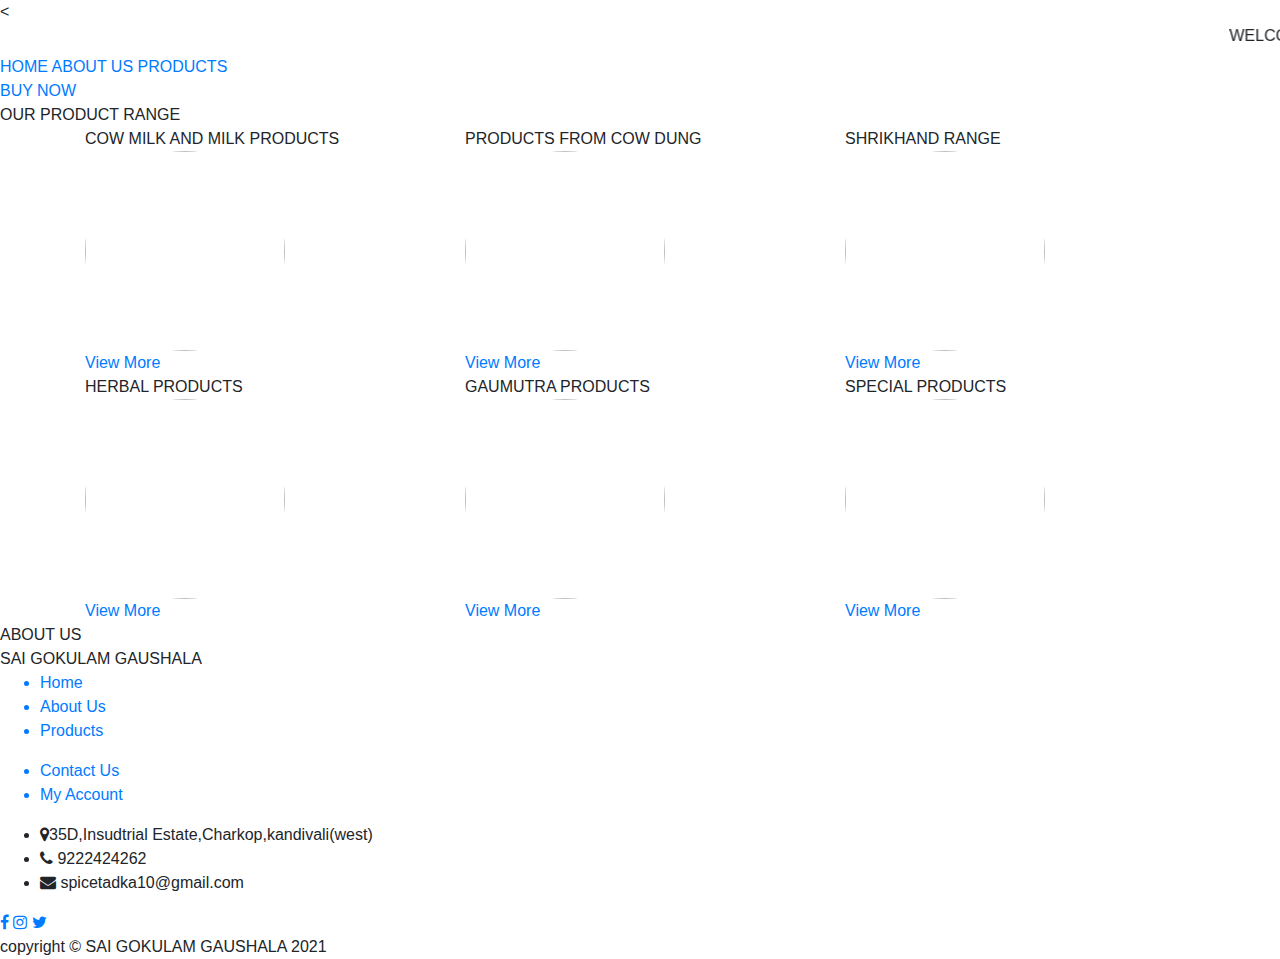
==== index.html @ 08b7aaff "Add files via upload" ====
<!DOCTYPE html>
<html>
<head>
	<link  href="css/home.css"   rel="stylesheet" >

	
	<meta name="viewport" content="width=device-width, initial-scale=1, shrink-to-fit=no">
   
<<link rel="stylesheet" href="https://stackpath.bootstrapcdn.com/bootstrap/4.2.1/css/bootstrap.min.css" >
  <link rel="stylesheet" href="https://maxcdn.bootstrapcdn.com/font-awesome/4.5.0/css/font-awesome.min.css">

 
 <script src="https://code.jquery.com/jquery-3.3.1.slim.min.js" integrity="sha384-q8i/X+965DzO0rT7abK41JStQIAqVgRVzpbzo5smXKp4YfRvH+8abtTE1Pi6jizo" crossorigin="anonymous"></script>
<script src="https://cdnjs.cloudflare.com/ajax/libs/popper.js/1.14.6/umd/popper.min.js" integrity="sha384-wHAiFfRlMFy6i5SRaxvfOCifBUQy1xHdJ/yoi7FRNXMRBu5WHdZYu1hA6ZOblgut" crossorigin="anonymous"></script>
<script src="https://stackpath.bootstrapcdn.com/bootstrap/4.2.1/js/bootstrap.min.js" integrity="sha384-B0UglyR+jN6CkvvICOB2joaf5I4l3gm9GU6Hc1og6Ls7i6U/mkkaduKaBhlAXv9k" crossorigin="anonymous"></script>
</head>
<div class="maindiv">
<div class="secdiv" >
<header>
	<div>

 <marquee>WELCOME To SAI GOKULAM GAUSHALA  </marquee>
</div>
</header>
<body >
<div class="menud">
<div class="menu">
  <a href="index.html">HOME</a>
  <a href="aboutus.html">ABOUT US</a>
  <a href="products.html">PRODUCTS</a> </li>
  <div class="menu-log">
    <a href="#login">BUY NOW</a>
  </div>
  </div>
</div>
</div>

<div class="space">
	</div>
	<div class="space">
	</div>

<div class="products">
<div class="maintext">
		OUR PRODUCT RANGE
	</div>
	
	    <div class="container">
	    	<div class="spaceii"></div>
	    	 
		<div class="row">
			<div class =" col-sm-4 ">
				<div class="caption">
					COW MILK AND MILK PRODUCTS
				</div>
				<img  src="https://media.istockphoto.com/photos/glass-of-milk-and-bottle-of-milk-on-the-wood-table-picture-id854296630?k=6&m=854296630&s=612x612&w=0&h=LpxTg2mKTBe161lalTcbDjpskTbtpmLWare1Rs7NFFo=" class="rounded-circle img-responsive" width="200px" height="200px" >
				<div class="before"><a class="feature" href="powderedspice.html" >View More</a>
				</div>
			</div>
			<div class=" col-sm-4 ">
				<div class="caption">
			        PRODUCTS FROM COW DUNG
                    </div>
            <img   src="https://media.istockphoto.com/photos/dried-cow-dung-cakes-picture-id485507069?k=6&m=485507069&s=612x612&w=0&h=cSIdmU3CD96XEz7mlFXD8AZo5avD8Jb1k8eL5h0oDrI="  class="rounded-circle img-responsive"  width="200px"               height="200px">
            <div class="before"><a class="feature " href="wholespice.html" role="button">View More</a></div>
				
                </div>
                
					<div class=" col-sm-4 ">
						<div class="caption" >
					SHRIKHAND RANGE
					
				</div>
						
            <img src="https://media.istockphoto.com/photos/shrikhand-picture-id852784384?s=612x612"  class="rounded-circle img-responsive"  width="200px" height="200px" >
				<div class="before"><a class="feature " href="exotic.html" role="button">View More</a></div>
			</div>
		</div>

		<div class="spaceii"></div>
			<div class="row">
				
			<div class =" col-sm-4 ">
				<div class="caption">
					HERBAL PRODUCTS
				</div>
				<img src="https://scontent.fbdq2-1.fna.fbcdn.net/v/t1.6435-9/60116170_2288846237828085_5424535903777325056_n.jpg?_nc_cat=102&ccb=1-3&_nc_sid=973b4a&_nc_ohc=SIVFLJ-X7DUAX9W7nup&_nc_ht=scontent.fbdq2-1.fna&oh=b285aaf27903d20373ca88c3e95c9b59&oe=60E7FE58"  class="rounded-circle img-responsive"  width="200px" height="200px"  >
				<div class="before"><a class="feature" href="curry.html" role="button">View More</a></div>
				</div>
			<div class="col-sm-4 ">
				<div class="caption">
			        GAUMUTRA PRODUCTS
                    </div>
            <img  src ="https://scontent.fbdq2-1.fna.fbcdn.net/v/t1.6435-0/c0.56.206.206a/p206x206/100722875_3082400178472683_2677926797844152320_n.jpg?_nc_cat=109&ccb=1-3&_nc_sid=8bfeb9&_nc_ohc=PUBEB70xR3gAX9p9oqs&_nc_ht=scontent.fbdq2-1.fna&tp=27&oh=3c6bdb7f2fd58a5e4e279b5ba7dc4214&oe=60E7DE0E"  class="rounded-circle img-responsive" width="200px" height="200px" >
				<div class="before"><a class="feature " href="df.html" role="button">View More</a></div>
                </div>
		
	
             <div class="col-sm-4 ">
				<div class="caption">
			       SPECIAL PRODUCTS
                    </div>
            <img  src ="https://scontent.fbdq2-1.fna.fbcdn.net/v/t1.6435-0/c0.76.206.206a/p206x206/67664031_2429709333741774_4988720298032365568_n.jpg?_nc_cat=102&ccb=1-3&_nc_sid=8bfeb9&_nc_ohc=rQVD3QxPsXsAX9i1epG&_nc_ht=scontent.fbdq2-1.fna&tp=27&oh=27022442787071e3a833f00890e4d035&oe=60E67D8B"  class="rounded-circle img-responsive" width="200px" height="200px" >
				<div class="before"><a class="feature" href="mix.html" role="button">View More</a></div>
                </div>
		</div>


</div>
</div>
<div class="space">
	</div>


<div class="main2">
	<div class="maintext1">
		ABOUT US
	</div>

		<div class ="about">



		SAI GOKULAM GAUSHALA 	
		</div>
	
	</div>


	<div class="space">
	</div>
<footer>
<div class="inner-footer">
	<div class="footer-items">
	
	<ul>
		<a href="index.html">
            <li>Home</li>
          </a>
          <a href="aboutus.html">
            <li>About Us</li>
          </a>
          <a href="products.html">
           <li>Products</li>
          </a>
          
      </ul>
  </div>

<div class="footer-items">
	
  	<ul>
  		<a href="contact us">
  		<li>Contact Us</li>
  	</a>

  	   <a href ="my account">
  	   	<li>My Account</li>
  	   </a>
  	</ul>
</div>

<div class="footer-items">
	   <ul>
	  	  <li><i class="fa fa-map-marker" aria-hidden="true"></i>35D,Insudtrial Estate,Charkop,kandivali(west)</li>
	  	  <li><i class="fa fa-phone"  aria-hidden="true"></i>
	  	  9222424262</li>
	  	  <li><i class="fa fa-envelope" aria-hidden="true"></i>
	  	  spicetadka10@gmail.com</li>
	   </ul>
	   
	 <div class="social-media">
	       <a href="https://www.facebook.com/spice.tadka.921"><i class="fa fa-facebook" aria-hidden="true"></i></a>
	  	   <a href="https://www.instagram.com/__spicetadka__/"><i class="fa fa-instagram" aria-hidden="true"></i></a>
	  	   <a href=""><i class="fa fa-twitter" aria-hidden="true"></i></a>
	  	   <a href="https://www.linkedin.com/company/spice-tadka"><i class="fa fa-linkedin" aria hidden="true"></i></a>
	   </div>

</div>
  
</div>
   <div class ="bottom-footer">
   	copyright &copy; SAI GOKULAM GAUSHALA 2021
   </div>

  </body> 
</footer>

</html>
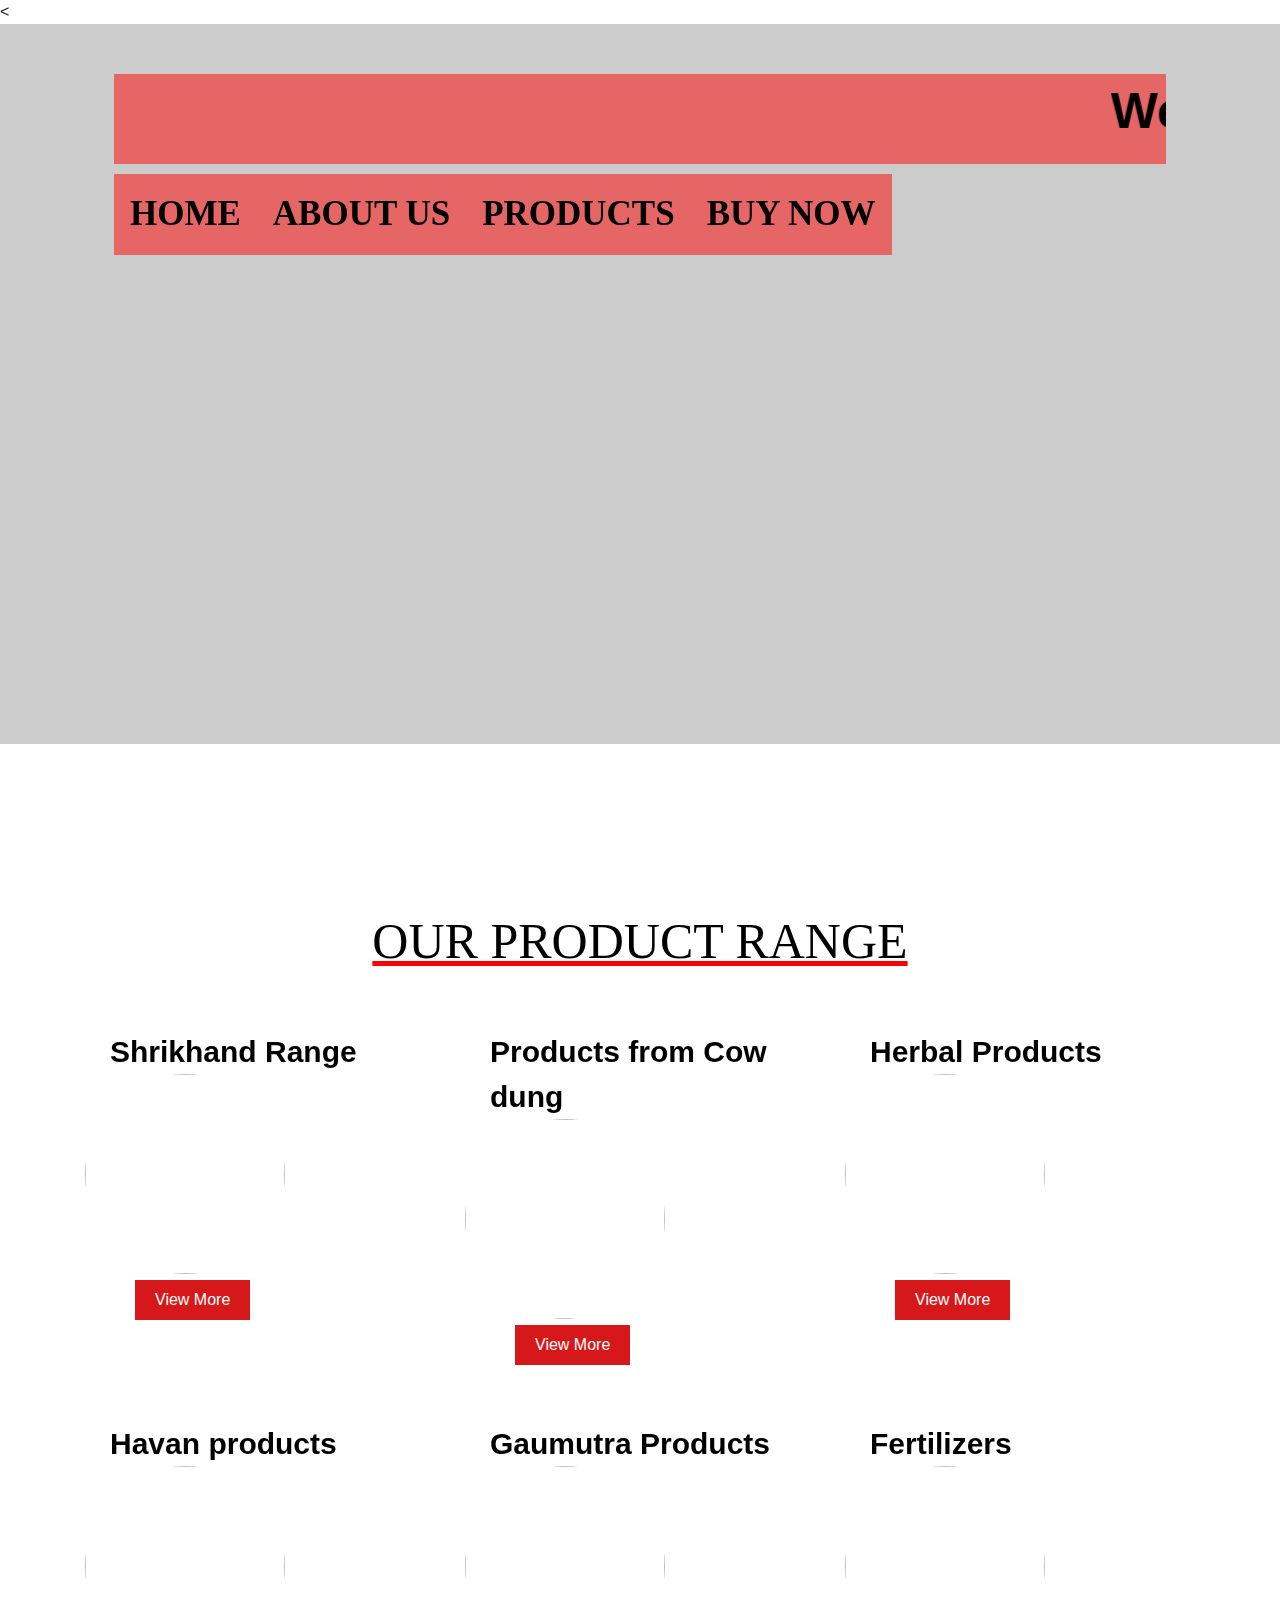
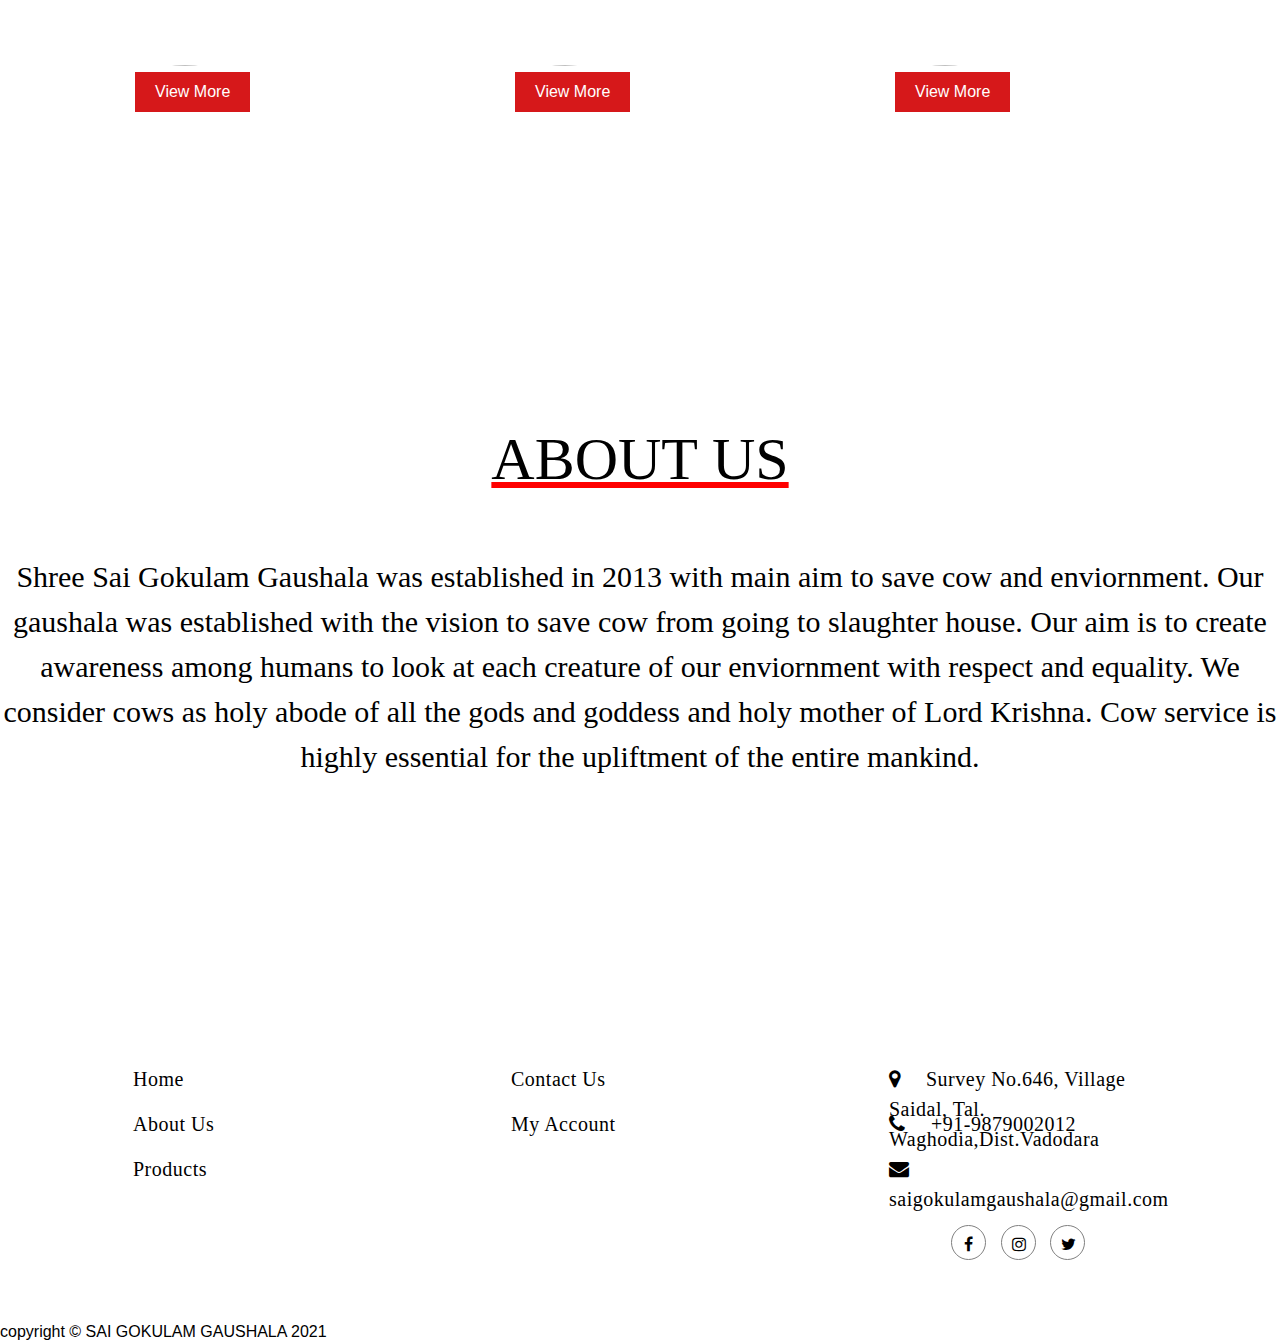
==== commit 1e464277: "Update index.html" ====
--- a/index.html
+++ b/index.html
@@ -4,8 +4,8 @@
 <head>
 	<link  href="css/home.css"   rel="stylesheet" >
 
-	
-	<meta name="viewport" content="width=device-width, initial-scale=1, shrink-to-fit=no">
+	<meta name="viewport" content="width=device-width,initial-scale=1"/>
+	
    
 <<link rel="stylesheet" href="https://stackpath.bootstrapcdn.com/bootstrap/4.2.1/css/bootstrap.min.css" >
   <link rel="stylesheet" href="https://maxcdn.bootstrapcdn.com/font-awesome/4.5.0/css/font-awesome.min.css">
@@ -20,7 +20,7 @@
 <header>
 	<div>
 
- <marquee>WELCOME To SAI GOKULAM GAUSHALA  </marquee>
+ <marquee>Welcome To Sai Gokulam Gaushala </marquee>
 </div>
 </header>
 <body >
@@ -52,15 +52,15 @@
 		<div class="row">
 			<div class =" col-sm-4 ">
 				<div class="caption">
-					COW MILK AND MILK PRODUCTS
-				</div>
-				<img  src="https://media.istockphoto.com/photos/glass-of-milk-and-bottle-of-milk-on-the-wood-table-picture-id854296630?k=6&m=854296630&s=612x612&w=0&h=LpxTg2mKTBe161lalTcbDjpskTbtpmLWare1Rs7NFFo=" class="rounded-circle img-responsive" width="200px" height="200px" >
+					Shrikhand Range
+				</div>
+				<img  src="https://scontent.fstv6-1.fna.fbcdn.net/v/t1.6435-9/58374985_2260775157301860_6932859698655789056_n.jpg?_nc_cat=105&ccb=1-3&_nc_sid=8bfeb9&_nc_ohc=UJdPDaj0NrIAX8mp10V&_nc_ht=scontent.fstv6-1.fna&oh=1754a05c452c3a687f031cc6286f001b&oe=60D13908" class="rounded-circle img-responsive" width="200px" height="200px" >
 				<div class="before"><a class="feature" href="powderedspice.html" >View More</a>
 				</div>
 			</div>
 			<div class=" col-sm-4 ">
 				<div class="caption">
-			        PRODUCTS FROM COW DUNG
+			        Products from Cow dung
                     </div>
             <img   src="https://media.istockphoto.com/photos/dried-cow-dung-cakes-picture-id485507069?k=6&m=485507069&s=612x612&w=0&h=cSIdmU3CD96XEz7mlFXD8AZo5avD8Jb1k8eL5h0oDrI="  class="rounded-circle img-responsive"  width="200px"               height="200px">
             <div class="before"><a class="feature " href="wholespice.html" role="button">View More</a></div>
@@ -69,11 +69,11 @@
                 
 					<div class=" col-sm-4 ">
 						<div class="caption" >
-					SHRIKHAND RANGE
+					Herbal Products
 					
 				</div>
 						
-            <img src="https://media.istockphoto.com/photos/shrikhand-picture-id852784384?s=612x612"  class="rounded-circle img-responsive"  width="200px" height="200px" >
+            <img src="https://scontent.fstv6-1.fna.fbcdn.net/v/t1.6435-9/60116170_2288846237828085_5424535903777325056_n.jpg?_nc_cat=102&ccb=1-3&_nc_sid=8bfeb9&_nc_ohc=y3NQdxSydJ4AX8R9_cE&_nc_ht=scontent.fstv6-1.fna&oh=e087547ee99c7dd951cebd3a5c390657&oe=60D04358"  class="rounded-circle img-responsive"  width="200px" height="200px" >
 				<div class="before"><a class="feature " href="exotic.html" role="button">View More</a></div>
 			</div>
 		</div>
@@ -83,25 +83,26 @@
 				
 			<div class =" col-sm-4 ">
 				<div class="caption">
-					HERBAL PRODUCTS
-				</div>
-				<img src="https://scontent.fbdq2-1.fna.fbcdn.net/v/t1.6435-9/60116170_2288846237828085_5424535903777325056_n.jpg?_nc_cat=102&ccb=1-3&_nc_sid=973b4a&_nc_ohc=SIVFLJ-X7DUAX9W7nup&_nc_ht=scontent.fbdq2-1.fna&oh=b285aaf27903d20373ca88c3e95c9b59&oe=60E7FE58"  class="rounded-circle img-responsive"  width="200px" height="200px"  >
+					Havan products
+				</div>
+				<img src="https://scontent.fstv6-1.fna.fbcdn.net/v/t1.6435-9/47320523_2056746201038091_7863247686252625920_n.jpg?_nc_cat=107&ccb=1-3&_nc_sid=8bfeb9&_nc_ohc=uDQtDUk124oAX8rVzd7&tn=diu2cLWE65XneOgW&_nc_ht=scontent.fstv6-1.fna&oh=80f953e82631e60a6dbd2169c44f64f0&oe=60D10CCB"  class="rounded-circle img-responsive"  width="200px" height="200px"  >
 				<div class="before"><a class="feature" href="curry.html" role="button">View More</a></div>
 				</div>
 			<div class="col-sm-4 ">
 				<div class="caption">
-			        GAUMUTRA PRODUCTS
+			        Gaumutra Products
                     </div>
-            <img  src ="https://scontent.fbdq2-1.fna.fbcdn.net/v/t1.6435-0/c0.56.206.206a/p206x206/100722875_3082400178472683_2677926797844152320_n.jpg?_nc_cat=109&ccb=1-3&_nc_sid=8bfeb9&_nc_ohc=PUBEB70xR3gAX9p9oqs&_nc_ht=scontent.fbdq2-1.fna&tp=27&oh=3c6bdb7f2fd58a5e4e279b5ba7dc4214&oe=60E7DE0E"  class="rounded-circle img-responsive" width="200px" height="200px" >
+            <img  src ="https://scontent.fstv6-1.fna.fbcdn.net/v/t1.6435-9/100818048_3082399638472737_1895601227887017984_n.jpg?_nc_cat=111&ccb=1-3&_nc_sid=8bfeb9&_nc_ohc=p7eKkdgyBaYAX9CJLp8&_nc_ht=scontent.fstv6-1.fna&oh=e660e42785d5b16068eeda6e29c90230&oe=60D073EA" 
+            class="rounded-circle img-responsive" width="200px" height="200px" >
 				<div class="before"><a class="feature " href="df.html" role="button">View More</a></div>
                 </div>
 		
 	
              <div class="col-sm-4 ">
 				<div class="caption">
-			       SPECIAL PRODUCTS
+			       Fertilizers
                     </div>
-            <img  src ="https://scontent.fbdq2-1.fna.fbcdn.net/v/t1.6435-0/c0.76.206.206a/p206x206/67664031_2429709333741774_4988720298032365568_n.jpg?_nc_cat=102&ccb=1-3&_nc_sid=8bfeb9&_nc_ohc=rQVD3QxPsXsAX9i1epG&_nc_ht=scontent.fbdq2-1.fna&tp=27&oh=27022442787071e3a833f00890e4d035&oe=60E67D8B"  class="rounded-circle img-responsive" width="200px" height="200px" >
+            <img  src ="https://cdn.pixabay.com/photo/2020/07/07/11/45/coming-soon-5380230_960_720.png"  class="rounded-circle img-responsive" width="200px" height="200px" >
 				<div class="before"><a class="feature" href="mix.html" role="button">View More</a></div>
                 </div>
 		</div>
@@ -117,19 +118,28 @@
 	<div class="maintext1">
 		ABOUT US
 	</div>
-
+   
+   <div class="spaceii"></div>
+   
 		<div class ="about">
 
-
-
-		SAI GOKULAM GAUSHALA 	
+			Shree Sai Gokulam Gaushala was established in 2013 with main aim to save cow and enviornment.
+			Our gaushala was established with the vision to save cow from going to slaughter house. Our aim is to create awareness among humans to look at each creature of our enviornment with respect and equality.
+
+			We consider cows as holy abode of all the gods and goddess and holy mother of Lord Krishna.
+		  Cow service is highly essential for the upliftment of the entire mankind. 
 		</div>
 	
 	</div>
 
 
-	<div class="space">
-	</div>
+
+
+	
+
+<div class="space">
+	</div>
+
 <footer>
 <div class="inner-footer">
 	<div class="footer-items">
@@ -163,18 +173,21 @@
 
 <div class="footer-items">
 	   <ul>
-	  	  <li><i class="fa fa-map-marker" aria-hidden="true"></i>35D,Insudtrial Estate,Charkop,kandivali(west)</li>
+	  	  <li><i class="fa fa-map-marker" aria-hidden="true"></i>
+	  	  Survey No.646, Village Saidal, Tal. Waghodia,Dist.Vadodara
+	  	</li>
 	  	  <li><i class="fa fa-phone"  aria-hidden="true"></i>
-	  	  9222424262</li>
+	  	     +91-9879002012
+	  	   </li>
 	  	  <li><i class="fa fa-envelope" aria-hidden="true"></i>
-	  	  spicetadka10@gmail.com</li>
+	  	  	saigokulamgaushala@gmail.com
+	  	  </li>
 	   </ul>
 	   
 	 <div class="social-media">
-	       <a href="https://www.facebook.com/spice.tadka.921"><i class="fa fa-facebook" aria-hidden="true"></i></a>
-	  	   <a href="https://www.instagram.com/__spicetadka__/"><i class="fa fa-instagram" aria-hidden="true"></i></a>
+	       <a href="https://www.facebook.com/Sai-Gokulam-Gaushala-1782885225090858/?pageid=1782885225090858&ftentidentifier=3224981787547854&padding=0"><i class="fa fa-facebook" aria-hidden="true"></i></a>
+	  	   <a href="https://www.instagram.com/shreesaigokulam/?hl=en"><i class="fa fa-instagram" aria-hidden="true"></i></a>
 	  	   <a href=""><i class="fa fa-twitter" aria-hidden="true"></i></a>
-	  	   <a href="https://www.linkedin.com/company/spice-tadka"><i class="fa fa-linkedin" aria hidden="true"></i></a>
 	   </div>
 
 </div>
--- a/css/home.css
+++ b/css/home.css
@@ -0,0 +1,384 @@
+header {
+    background-color: rgb(255,0,0,0.5);
+    height: 90px;
+    width=100%;
+    color: black;
+    text-align: right;
+    font-size: 50px;
+    padding: 0px;
+    font-family: Helveti
+     Narrow, sans-serif;
+    font-weight: bold;
+
+    
+  }
+  body{
+    background-image:URL('https://images.pexels.com/photos/139315/pexels-photo-139315.jpeg?auto=compress&cs=tinysrgb&dpr=2&h=650&w=940');
+     /*background-image: url('https://pixabay.com/get/52e0dc45425bad14ea9d857cce2b357f153ec3e45656784b702f78d696/masala-4096891.jpg');*/
+     background-attachment:fixed;
+    background-repeat: repeat;
+    background-size: cover;
+    
+  }
+
+    h2{
+      font:50px;
+      color:red;
+    }
+
+
+  .maindiv{
+  background-color:rgb(0,0,0,0.2);
+  width:100%;
+  height:720px;
+  background-image: url('https://scontent.fbdq2-1.fna.fbcdn.net/v/t1.6435-9/31949135_2035734656478025_4890872589318094848_n.jpg?_nc_cat=101&ccb=1-3&_nc_sid=973b4a&_nc_ohc=EWHqA0UVxpUAX9EDnDS&_nc_ht=scontent.fbdq2-1.fna&oh=2ad69755cf3c1e024fbbc554392dc51c&oe=60E7995E');
+  background-attachment:fixed;
+    background-repeat: repeat;
+    background-size: cover;
+}
+ .secdiv
+ {
+ width:90%;
+height:670px;
+background-size: cover;
+ animation : slider 50s infinite linear;
+ margin: 0 auto;
+ padding:50px;
+
+
+    
+  }
+ 
+
+
+.feature{
+  background: #D6181A none repeat scroll 0 0;
+    color: #fff;
+    margin-bottom: 2%;
+    margin-top: 2%;
+    display: inline-block;
+    padding: 8px 20px;
+
+}
+ .before{
+  padding-left: 50px;
+ }
+ 
+
+  .space{
+  height:100px;
+  opacity: 0px;
+ }
+
+.main2
+{
+  height:500px;
+  width:100%;
+  background-color: rgb(255,255,255,0.8);
+  background-attachment:fixed;
+    background-repeat: repeat;
+    background-size: cover;
+
+
+}
+.maintext
+
+{
+  font-size: 50px;
+  font-family: Times New Roman, serif;
+  text-align: center;
+  text-decoration: underline  red;
+  margin-top: 10px;
+  color: rgb(0,0,0,1);
+}
+
+.maintext1
+
+{
+  font-size: 60px;
+  font-family: Times New Roman, serif;
+  text-align: center;
+  text-decoration: underline  red;
+  margin-top: 10px;
+  color: rgb(0,0,0,1);
+}
+
+
+ 
+ .about{
+  text-align: center;
+  text-orientation: center;
+  font-size: 30px;
+ color:rgb(0,0,0,1);
+ font-family: Times New Roman, serif;
+ margin-top: :10px;
+
+}
+    
+.products{
+  background-color: rgb(255,255,255,0.8);
+  width: 100%;
+  height:1000px;
+}
+
+
+.productsi{
+  background-color: rgb(255,255,255,0.8);
+  width: 100%;
+  height:800px;
+}
+.aboutheader
+{
+  height:100px;
+  width:100%;
+  background-color: rgb(255,0,0,0.8);
+}
+
+  
+
+  .menu {
+    position: sticky;
+    top: 0;
+    background-color:transparent;
+    padding: 10px 0px 10px 0px;
+    color: white;
+    margin: 0 auto;
+    overflow: hidden;
+ 
+  }
+
+  .menu a {
+    float: left;
+    color: rgb(0,0,0,1);
+  font-family: Times New Roman, serif;
+  font-weight: bold;
+    padding: 14px 16px;
+    text-decoration: none;
+    font-size: 35px;
+    transition: 0.4s;
+    align-content: center;
+    background-color: rgb(255, 0, 0,0.5);
+
+  }
+
+  .menu :hover{
+    background:rgb(255,0,0,0.2);
+
+  }
+  footer {
+    width: 100%;
+    bottom: 0px;
+    background-color:rgb(255,255,255,0.9);
+    display:white;
+    color:black;
+    
+  }
+  .inner-footer
+  {
+    width:100%;
+    margin:auto;
+    padding:30px 10px;
+    display:flex;
+    flex-wrap:wrap;
+    box-sizing: border-box;
+    justify-content: center;
+  }
+
+
+
+.footer-items {
+  width: 30%;
+  padding: 10px 20px;
+  box-sizing: border-box;
+}
+
+
+
+.footer-items p {
+  color: grey;
+  font-size: 16px;
+  text-align: justify;
+  line-height: 25px;
+}
+ 
+
+
+
+
+ul {
+  list-style: none;
+  color:black;
+  font-size: 20px;
+  letter-spacing: 0.5px;
+   font-family:   Times New Roman, serif;
+}
+
+ul a {
+  text-decoration: none;
+  outline: none;
+  color: black;
+  transition: 0.4s;
+}
+
+ul a:hover {
+  color: red;
+}
+
+ul li {
+  margin: 10px 0;
+  height: 35px;
+}
+
+li i {
+  margin-right: 20px;
+}
+
+.social-media {
+  width: 100%;
+  color: black;
+  
+  text-align: center;
+}
+
+.social-media a {
+  text-decoration: none;
+}
+
+.social-media i {
+  height: 35px;
+  width: 35px;
+  margin: 20px 5px;
+  padding: 10px;
+  color: black;
+  border-radius: 50%;
+  border: 1px solid grey;
+  transition: 0.3s;
+}
+.social-media i:hover {
+  background: red;
+}
+
+.footer-bottom {
+  padding: 10px;
+  background: white;
+  color: black;
+  font-size: 12px;
+
+}
+
+@media screen and (max-width: 1085px) {
+  .footer-items {
+    width: 50%;
+  }
+}
+
+@media screen and (max-width: 600px) {
+  .footer-items {
+    width: 100%;
+  }
+}
+
+
+@media screen and (max-width: 1085px) {
+  .about {
+    font-size: 30px;
+  }
+}@media screen and (max-width: 600px) {
+  .about {
+    font-size: 20px;
+  }
+}
+.spaceii{
+  opacity: 0px;
+  height: 50px;
+}
+.caption{
+  text-align: :center;
+  font-family: Helveti
+     Narrow, sans-serif;
+    font-weight: bold;
+    padding-left: 25px;
+    color: black;
+    font-size: 30px;
+}
+
+@media screen and (max-width: 1085px) {
+  .products {
+    height: 750px;
+  }
+}
+
+@media screen and (max-width: 600px) {
+  .products {
+   height: 1900px;
+  }
+}
+
+@media screen and (max-width: 1085px) {
+  .aboutheader{
+    height: 100px;
+  }
+}
+
+@media screen and (max-width: 600px) {
+  .aboutheader {
+    height: 200px;
+  }
+}
+
+@media screen and (max-width: 1085px) {
+  .producs{
+    height: 800px;
+  }
+}
+
+@media screen and (max-width: 600px) {
+  .products {
+    height: 2200px;
+  }
+}
+
+
+
+@media screen and (max-width: 1085px) {
+  .aboutheader{
+    height: 100px;
+  }
+}
+
+@media screen and (max-width: 600px) {
+  .aboutheader {
+    height: 200px;
+  }
+}
+
+
+@media screen and (max-width: 1085px) {
+  .producsi{
+    height: 800px;
+  }
+}
+
+@media screen and (max-width: 600px) {
+  .productsi {
+    height: 2000px;
+  }
+}
+
+
+.back1{
+
+  background-color:rgb(255,255,255,0.8);
+  width:100%;
+  height:2500px;
+}
+
+
+ 
+
+.back{
+
+  background-color:rgb(255,255,255,0.8);
+  width:100%;
+  height:2000px;
+}
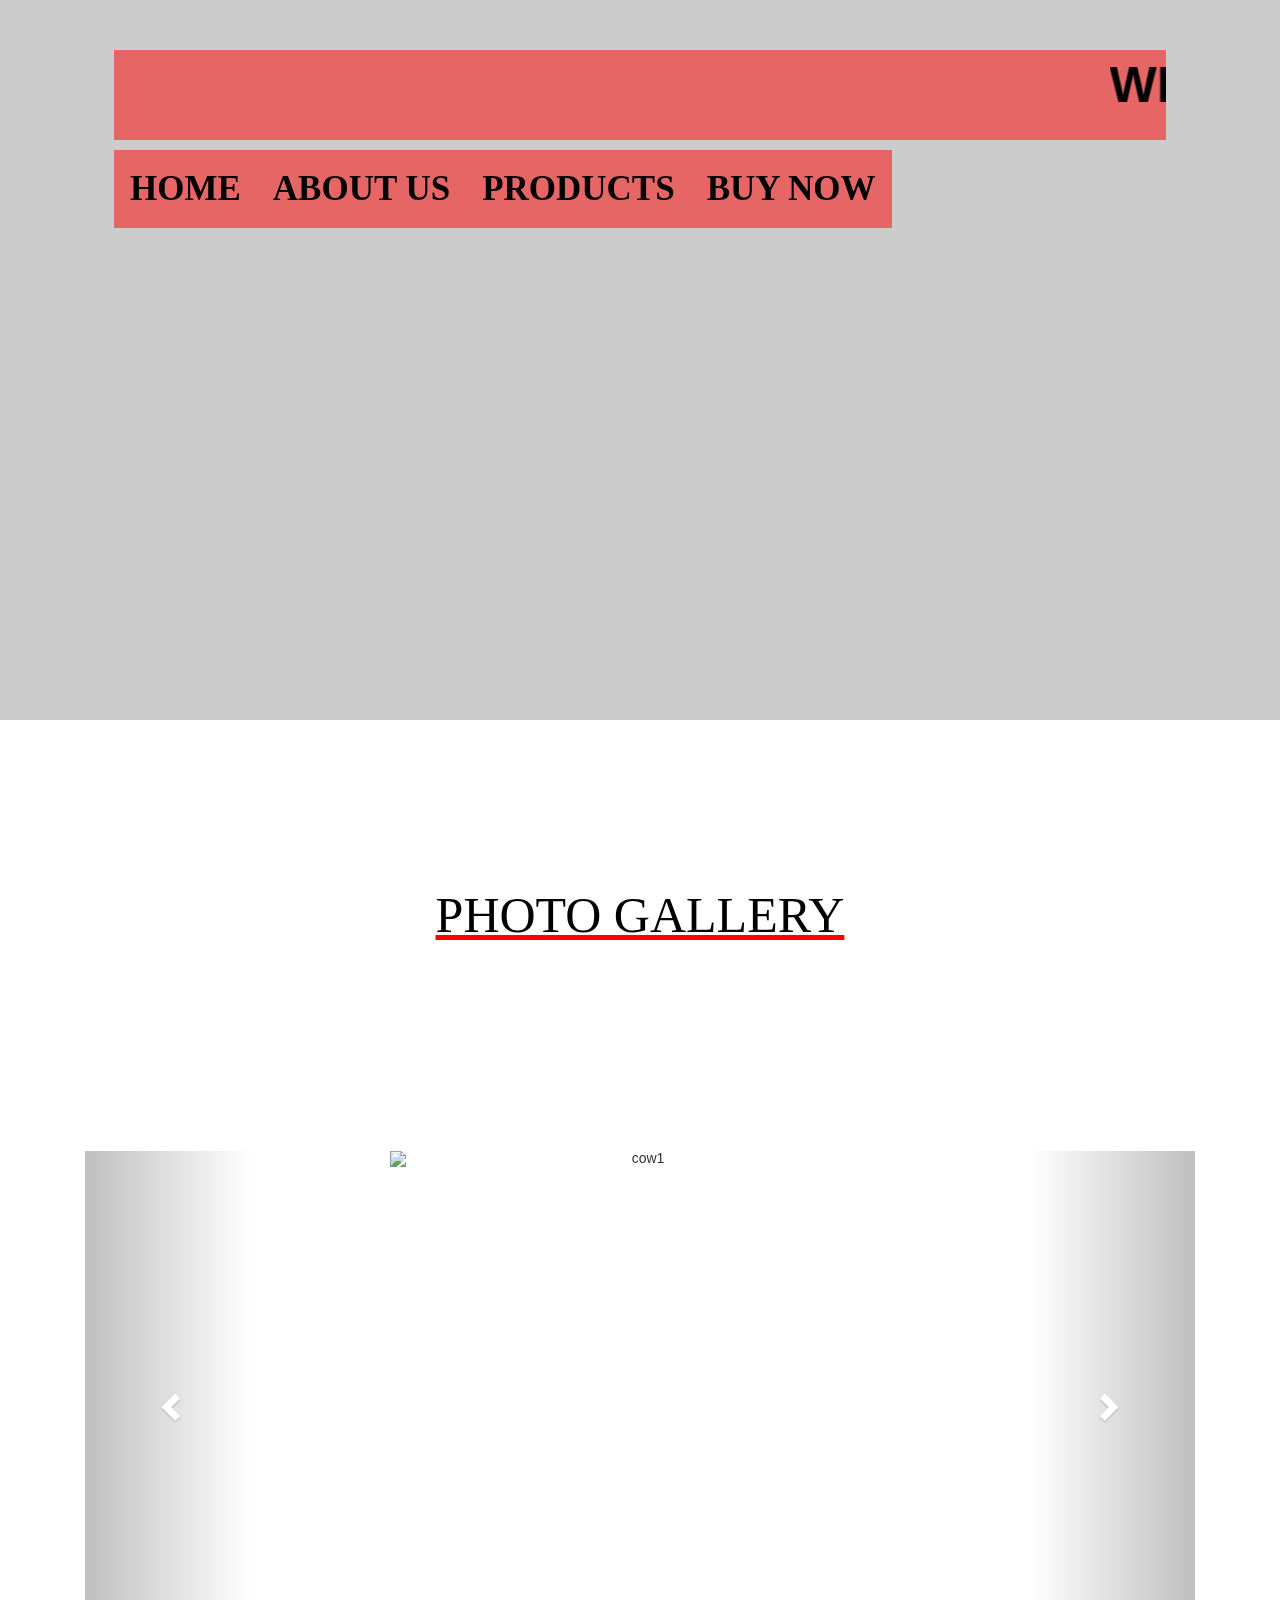
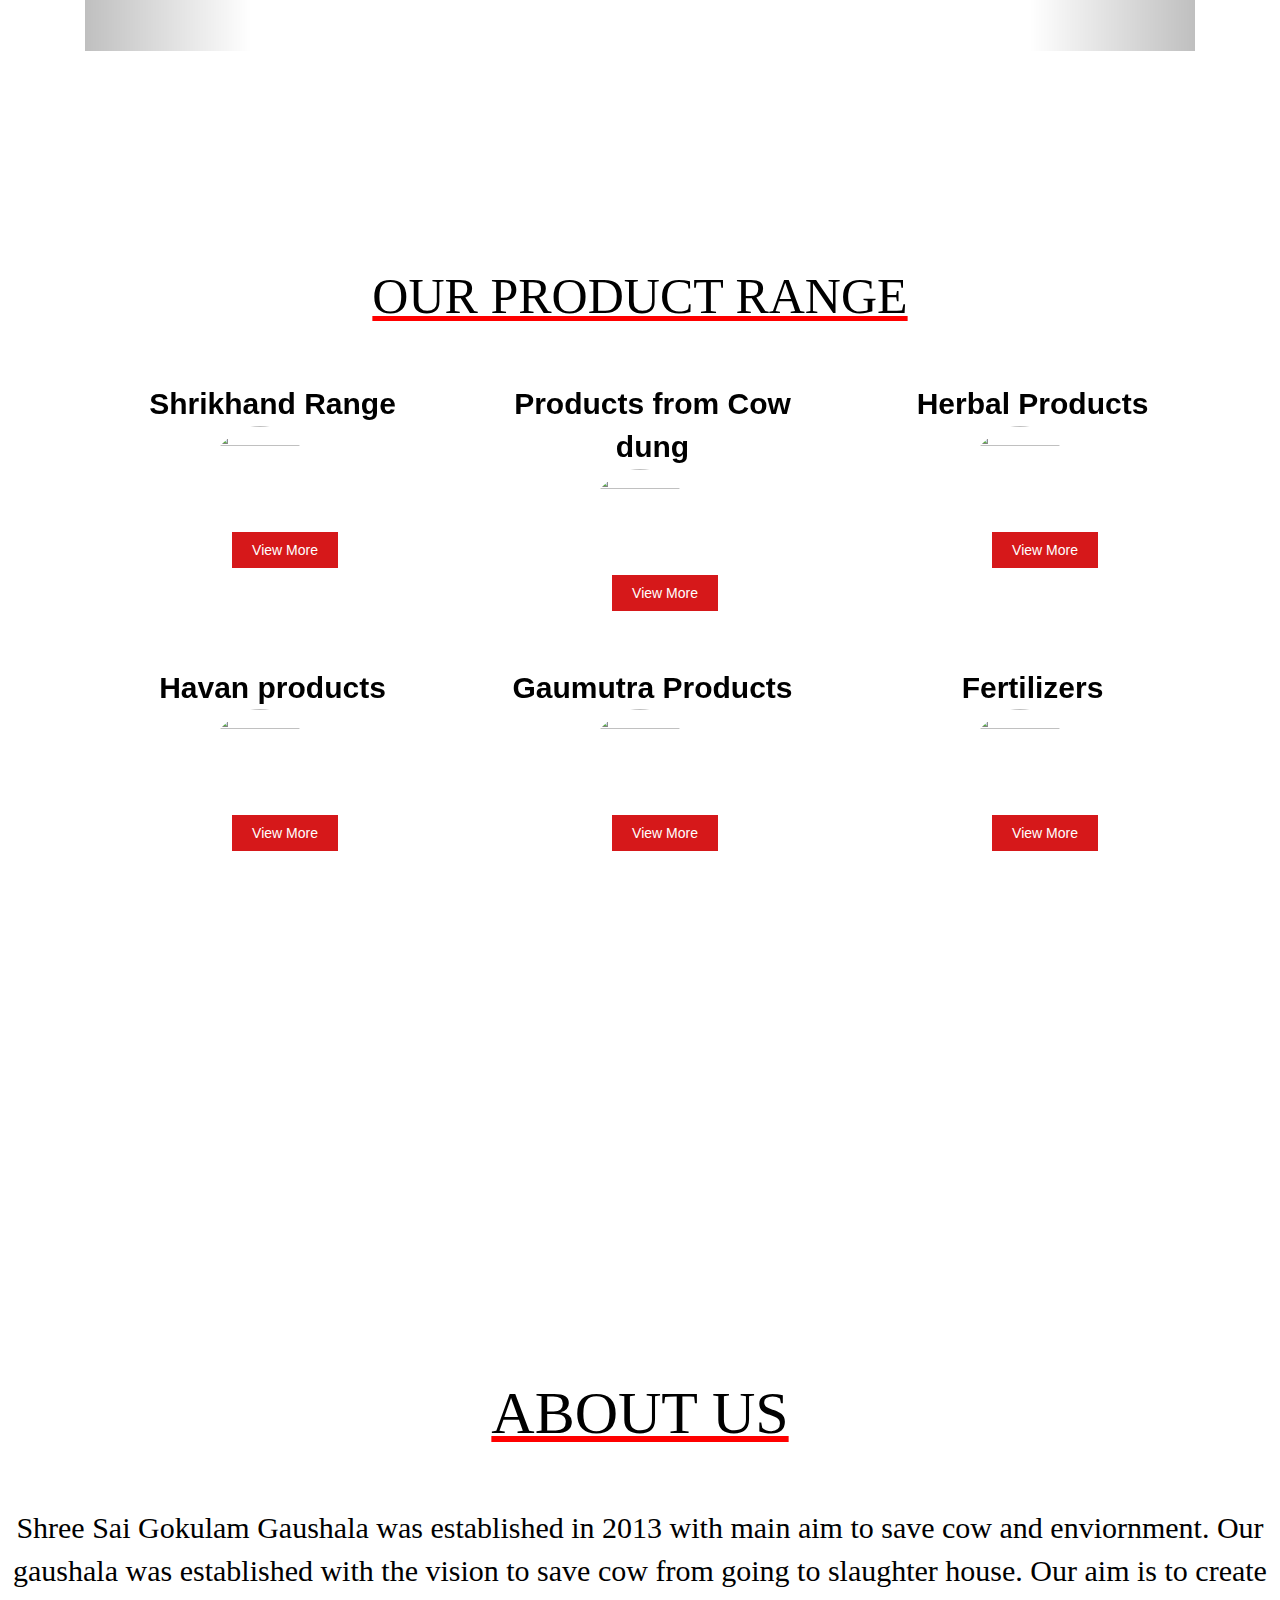
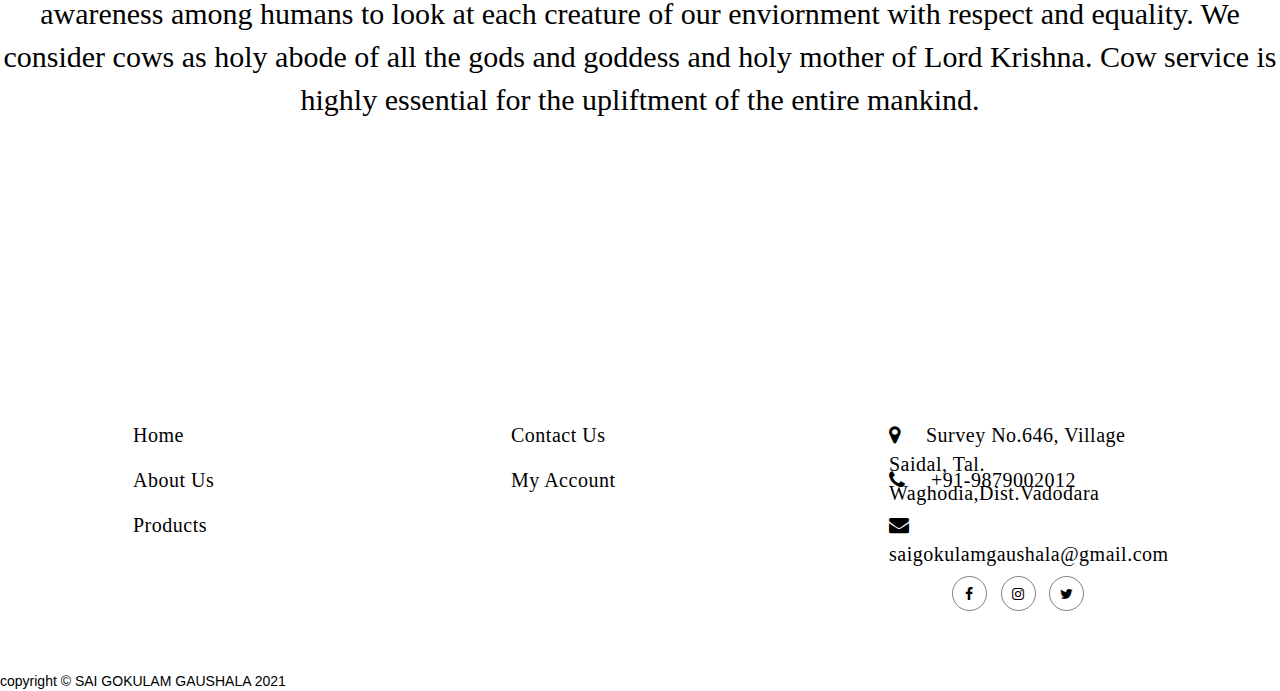
==== commit f1902946: "Add files via upload" ====
--- a/index.html
+++ b/index.html
@@ -2,13 +2,16 @@
 <!DOCTYPE html>
 <html>
 <head>
-	<link  href="css/home.css"   rel="stylesheet" >
-
-	<meta name="viewport" content="width=device-width,initial-scale=1"/>
-	
+	<link  href="css/home.css" rel="stylesheet"  >
+
+	<meta charset="utf-8">
+	<meta name="viewport" content="width=device-width, initial-scale=1, shrink-to-fit=no">
    
-<<link rel="stylesheet" href="https://stackpath.bootstrapcdn.com/bootstrap/4.2.1/css/bootstrap.min.css" >
+<link rel="stylesheet" href="https://stackpath.bootstrapcdn.com/bootstrap/4.2.1/css/bootstrap.min.css" >
   <link rel="stylesheet" href="https://maxcdn.bootstrapcdn.com/font-awesome/4.5.0/css/font-awesome.min.css">
+  <script src="https://ajax.googleapis.com/ajax/libs/jquery/3.5.1/jquery.min.js"></script>
+  <script src="https://maxcdn.bootstrapcdn.com/bootstrap/3.4.1/js/bootstrap.min.js"></script>
+  <link rel="stylesheet" href="https://maxcdn.bootstrapcdn.com/bootstrap/3.4.1/css/bootstrap.min.css">
 
  
  <script src="https://code.jquery.com/jquery-3.3.1.slim.min.js" integrity="sha384-q8i/X+965DzO0rT7abK41JStQIAqVgRVzpbzo5smXKp4YfRvH+8abtTE1Pi6jizo" crossorigin="anonymous"></script>
@@ -20,7 +23,7 @@
 <header>
 	<div>
 
- <marquee>Welcome To Sai Gokulam Gaushala </marquee>
+ <marquee>WELCOME TO SAI GOKULAM GAUSHALA  </marquee>
 </div>
 </header>
 <body >
@@ -41,6 +44,75 @@
 	<div class="space">
 	</div>
 
+<div class="productss">
+<div class="maintext">
+	PHOTO GALLERY
+	</div>
+	<div class="space">
+	</div>
+	<div class="space">
+	</div>
+	<div class="container">
+  
+  <div id="myCarousel" class="carousel slide" data-ride="carousel">
+    <!-- Indicators -->
+    <ol class="carousel-indicators">
+      <li data-target="#myCarousel" data-slide-to="0" class="active"></li>
+      <li data-target="#myCarousel" data-slide-to="1"></li>
+      <li data-target="#myCarousel" data-slide-to="2"></li>
+      <li data-target="#myCarousel" data-slide-to="3"></li>
+    </ol>
+
+    <!-- Wrapper for slides -->
+    <div class="carousel-inner" align="center">
+
+      <div class="item active">
+        <img src="https://raw.githubusercontent.com/sonihetvi10/saigokulamgaushala.github.io/main/cow1.jpg" alt="cow1" height="500px" width="500px" >
+        <div class="carousel-caption">
+          
+        </div>
+      </div>
+
+      <div class="item">
+        <img src="https://raw.githubusercontent.com/sonihetvi10/saigokulamgaushala.github.io/main/cow2.jpg" alt="cow2" height="500px" width="500px">
+        <div class="carousel-caption">
+        </div>
+      </div>
+    
+      <div class="item">
+        <img src="https://raw.githubusercontent.com/sonihetvi10/saigokulamgaushala.github.io/main/cow3.jpg" alt="cow3"  height="500px" width="500px">
+        <div class="carousel-caption">
+          
+        </div>
+      </div>
+
+      <div class="item">
+        <img src="https://raw.githubusercontent.com/sonihetvi10/saigokulamgaushala.github.io/main/cow4.jpg" alt="cow4"  height="500px" width="500px">
+        <div class="carousel-caption">
+          
+        </div>
+      </div>
+  
+    </div>
+
+    <!-- Left and right controls -->
+    <a class="left carousel-control" href="#myCarousel" data-slide="prev">
+      <span class="glyphicon glyphicon-chevron-left"></span>
+      <span class="sr-only">Previous</span>
+    </a>
+    <a class="right carousel-control" href="#myCarousel" data-slide="next">
+      <span class="glyphicon glyphicon-chevron-right"></span>
+      <span class="sr-only">Next</span>
+    </a>
+  </div>
+</div>
+</div>
+
+<div class="space">
+	</div>
+	<div class="space">
+	</div>
+
 <div class="products">
 <div class="maintext">
 		OUR PRODUCT RANGE
@@ -50,60 +122,60 @@
 	    	<div class="spaceii"></div>
 	    	 
 		<div class="row">
-			<div class =" col-sm-4 ">
+			<div class =" col-sm-4 " align="center">
 				<div class="caption">
 					Shrikhand Range
 				</div>
-				<img  src="https://scontent.fstv6-1.fna.fbcdn.net/v/t1.6435-9/58374985_2260775157301860_6932859698655789056_n.jpg?_nc_cat=105&ccb=1-3&_nc_sid=8bfeb9&_nc_ohc=UJdPDaj0NrIAX8mp10V&_nc_ht=scontent.fstv6-1.fna&oh=1754a05c452c3a687f031cc6286f001b&oe=60D13908" class="rounded-circle img-responsive" width="200px" height="200px" >
-				<div class="before"><a class="feature" href="powderedspice.html" >View More</a>
+				<img  src="https://scontent.fstv6-1.fna.fbcdn.net/v/t1.6435-9/58374985_2260775157301860_6932859698655789056_n.jpg?_nc_cat=105&ccb=1-3&_nc_sid=8bfeb9&_nc_ohc=UJdPDaj0NrIAX8mp10V&_nc_ht=scontent.fstv6-1.fna&oh=1754a05c452c3a687f031cc6286f001b&oe=60D13908" class="rounded-circle img-responsive"  height="100px" width="100px" >
+				<div class="before"><a class="feature" href="shrikhand.html" >View More</a>
 				</div>
 			</div>
-			<div class=" col-sm-4 ">
+			<div class=" col-sm-4 " align="center">
 				<div class="caption">
 			        Products from Cow dung
                     </div>
-            <img   src="https://media.istockphoto.com/photos/dried-cow-dung-cakes-picture-id485507069?k=6&m=485507069&s=612x612&w=0&h=cSIdmU3CD96XEz7mlFXD8AZo5avD8Jb1k8eL5h0oDrI="  class="rounded-circle img-responsive"  width="200px"               height="200px">
-            <div class="before"><a class="feature " href="wholespice.html" role="button">View More</a></div>
+            <img   src="https://media.istockphoto.com/photos/dried-cow-dung-cakes-picture-id485507069?k=6&m=485507069&s=612x612&w=0&h=cSIdmU3CD96XEz7mlFXD8AZo5avD8Jb1k8eL5h0oDrI="  class="rounded-circle img-responsive" height="100px" width="100px" >
+            <div class="before"><a class="feature " href="cowdung.html" role="button">View More</a></div>
 				
                 </div>
                 
-					<div class=" col-sm-4 ">
+					<div class=" col-sm-4 "  align="center">
 						<div class="caption" >
 					Herbal Products
 					
 				</div>
 						
-            <img src="https://scontent.fstv6-1.fna.fbcdn.net/v/t1.6435-9/60116170_2288846237828085_5424535903777325056_n.jpg?_nc_cat=102&ccb=1-3&_nc_sid=8bfeb9&_nc_ohc=y3NQdxSydJ4AX8R9_cE&_nc_ht=scontent.fstv6-1.fna&oh=e087547ee99c7dd951cebd3a5c390657&oe=60D04358"  class="rounded-circle img-responsive"  width="200px" height="200px" >
-				<div class="before"><a class="feature " href="exotic.html" role="button">View More</a></div>
+            <img src="https://scontent.fstv6-1.fna.fbcdn.net/v/t1.6435-9/60116170_2288846237828085_5424535903777325056_n.jpg?_nc_cat=102&ccb=1-3&_nc_sid=8bfeb9&_nc_ohc=y3NQdxSydJ4AX8R9_cE&_nc_ht=scontent.fstv6-1.fna&oh=e087547ee99c7dd951cebd3a5c390657&oe=60D04358"  class="rounded-circle img-responsive" height="100px" width="100px"  >
+				<div class="before"><a class="feature " href="herbal.html" role="button">View More</a></div>
 			</div>
 		</div>
 
 		<div class="spaceii"></div>
 			<div class="row">
 				
-			<div class =" col-sm-4 ">
+			<div class =" col-sm-4 " align="center">
 				<div class="caption">
 					Havan products
 				</div>
-				<img src="https://scontent.fstv6-1.fna.fbcdn.net/v/t1.6435-9/47320523_2056746201038091_7863247686252625920_n.jpg?_nc_cat=107&ccb=1-3&_nc_sid=8bfeb9&_nc_ohc=uDQtDUk124oAX8rVzd7&tn=diu2cLWE65XneOgW&_nc_ht=scontent.fstv6-1.fna&oh=80f953e82631e60a6dbd2169c44f64f0&oe=60D10CCB"  class="rounded-circle img-responsive"  width="200px" height="200px"  >
-				<div class="before"><a class="feature" href="curry.html" role="button">View More</a></div>
-				</div>
-			<div class="col-sm-4 ">
+				<img src="https://scontent.fstv6-1.fna.fbcdn.net/v/t1.6435-9/47320523_2056746201038091_7863247686252625920_n.jpg?_nc_cat=107&ccb=1-3&_nc_sid=8bfeb9&_nc_ohc=uDQtDUk124oAX8rVzd7&tn=diu2cLWE65XneOgW&_nc_ht=scontent.fstv6-1.fna&oh=80f953e82631e60a6dbd2169c44f64f0&oe=60D10CCB"  class="rounded-circle img-responsive"  height="100px" width="100px"  >
+				<div class="before"><a class="feature" href="havan.html" role="button">View More</a></div>
+				</div>
+			<div class="col-sm-4 "align="center">
 				<div class="caption">
 			        Gaumutra Products
                     </div>
             <img  src ="https://scontent.fstv6-1.fna.fbcdn.net/v/t1.6435-9/100818048_3082399638472737_1895601227887017984_n.jpg?_nc_cat=111&ccb=1-3&_nc_sid=8bfeb9&_nc_ohc=p7eKkdgyBaYAX9CJLp8&_nc_ht=scontent.fstv6-1.fna&oh=e660e42785d5b16068eeda6e29c90230&oe=60D073EA" 
-            class="rounded-circle img-responsive" width="200px" height="200px" >
-				<div class="before"><a class="feature " href="df.html" role="button">View More</a></div>
+            class="rounded-circle img-responsive" height="100px" width="100px"  >
+				<div class="before"><a class="feature " href="gau.html" role="button">View More</a></div>
                 </div>
 		
 	
-             <div class="col-sm-4 ">
+             <div class="col-sm-4 " align="center">
 				<div class="caption">
 			       Fertilizers
                     </div>
-            <img  src ="https://cdn.pixabay.com/photo/2020/07/07/11/45/coming-soon-5380230_960_720.png"  class="rounded-circle img-responsive" width="200px" height="200px" >
-				<div class="before"><a class="feature" href="mix.html" role="button">View More</a></div>
+            <img  src ="https://cdn.pixabay.com/photo/2020/07/07/11/45/coming-soon-5380230_960_720.png"  class="rounded-circle img-responsive" width="100px" height="100px" >
+				<div class="before"><a class="feature" href="fertilizer.html" role="button">View More</a></div>
                 </div>
 		</div>
 
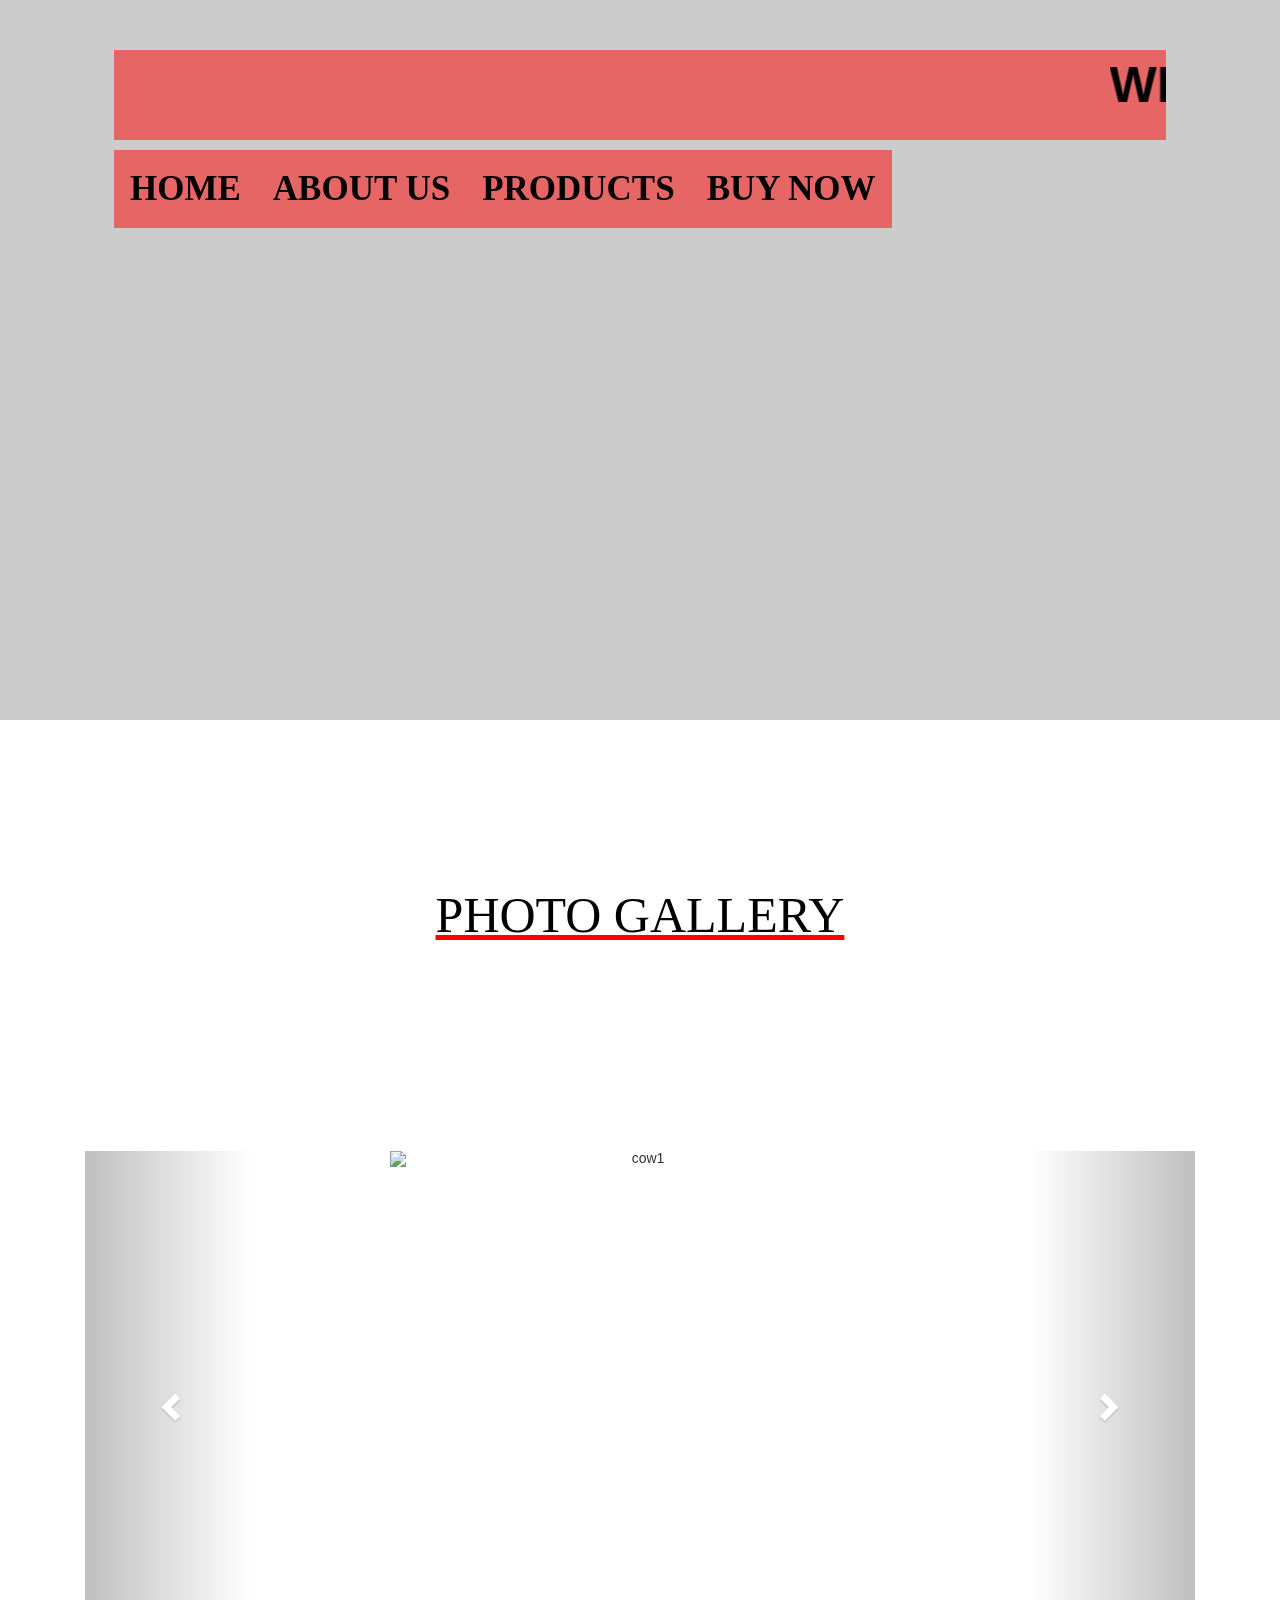
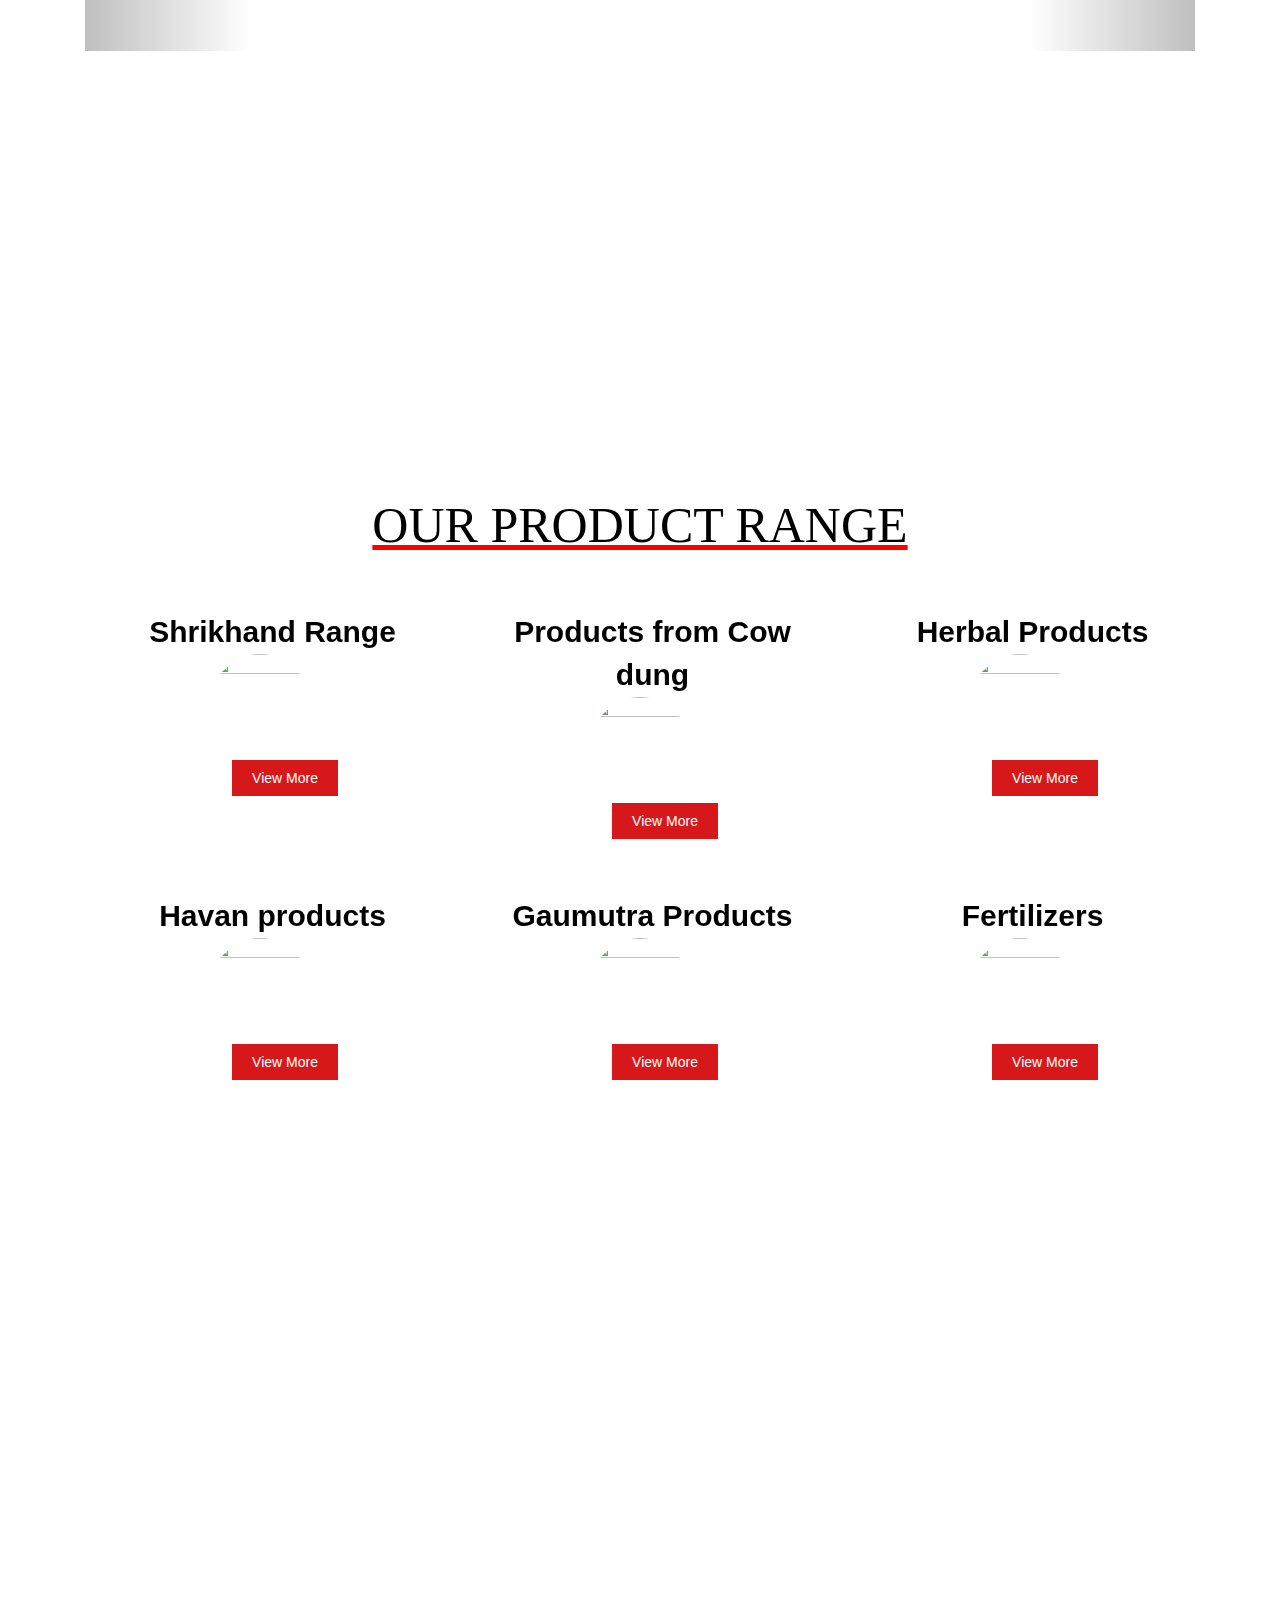
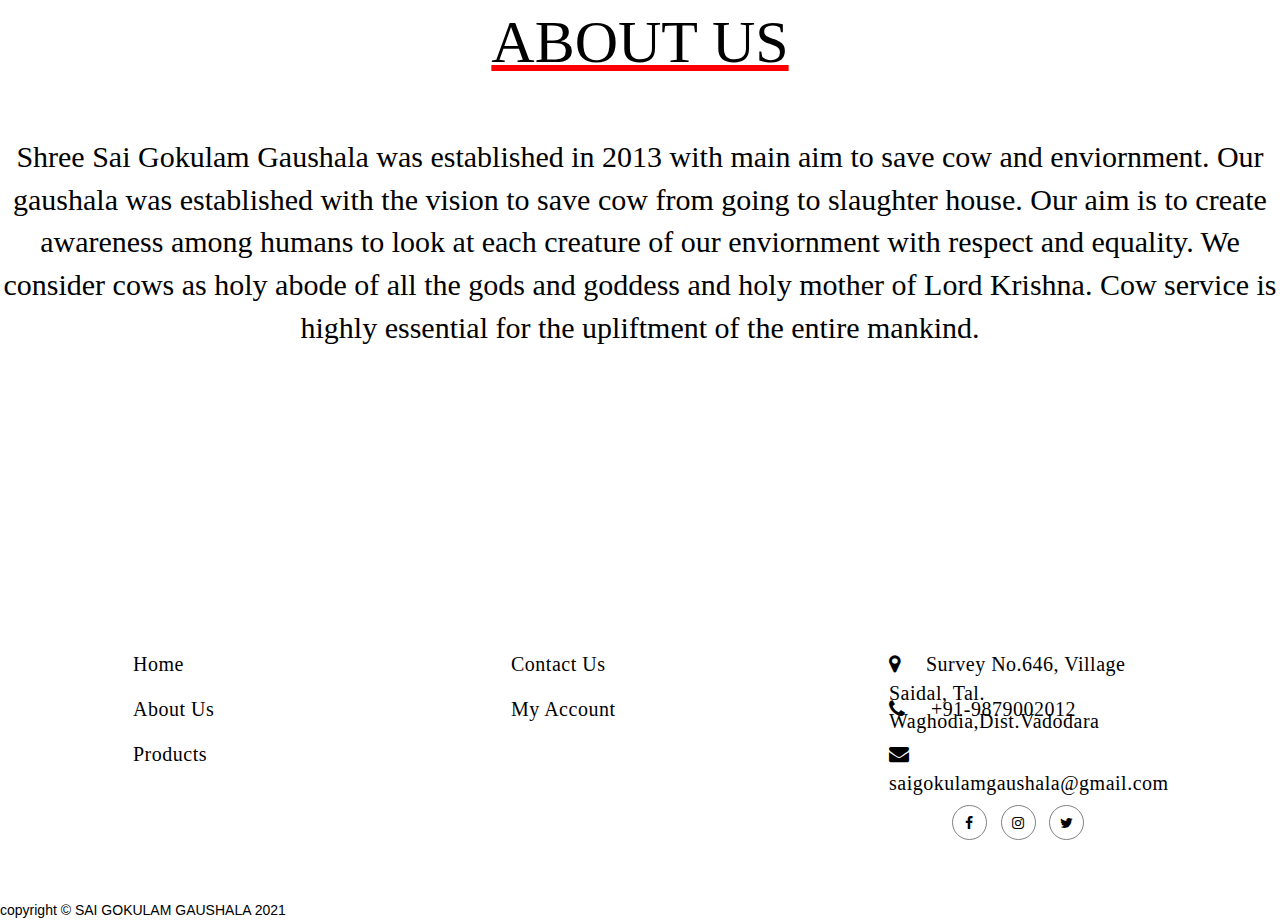
==== commit 56af7cb1: "Update index.html" ====
--- a/index.html
+++ b/index.html
@@ -206,7 +206,13 @@
 
 
 
-
+<script src="https://www.gstatic.com/dialogflow-console/fast/messenger/bootstrap.js?v=1"></script>
+<df-messenger
+  intent="WELCOME"
+  chat-title="chatbot"
+  agent-id="5b662947-03aa-45ff-8761-738850166345"
+  language-code="en"
+></df-messenger>
 	
 
 <div class="space">
--- a/css/home.css
+++ b/css/home.css
@@ -120,6 +120,11 @@
   width: 100%;
   height:1000px;
 }
+.productss{
+  background-color: rgb(255,255,255,0.8);
+  width: 100%;
+  height:1000px;
+}
 
 
 .productsi{
@@ -337,6 +342,11 @@
     height: 2200px;
   }
 }
+@media screen and (max-width: 600px) {
+  .productss {
+    height: 1000px;
+  }
+}
 
 
 
@@ -361,7 +371,7 @@
 
 @media screen and (max-width: 600px) {
   .productsi {
-    height: 2000px;
+    height: 2500px;
   }
 }
 
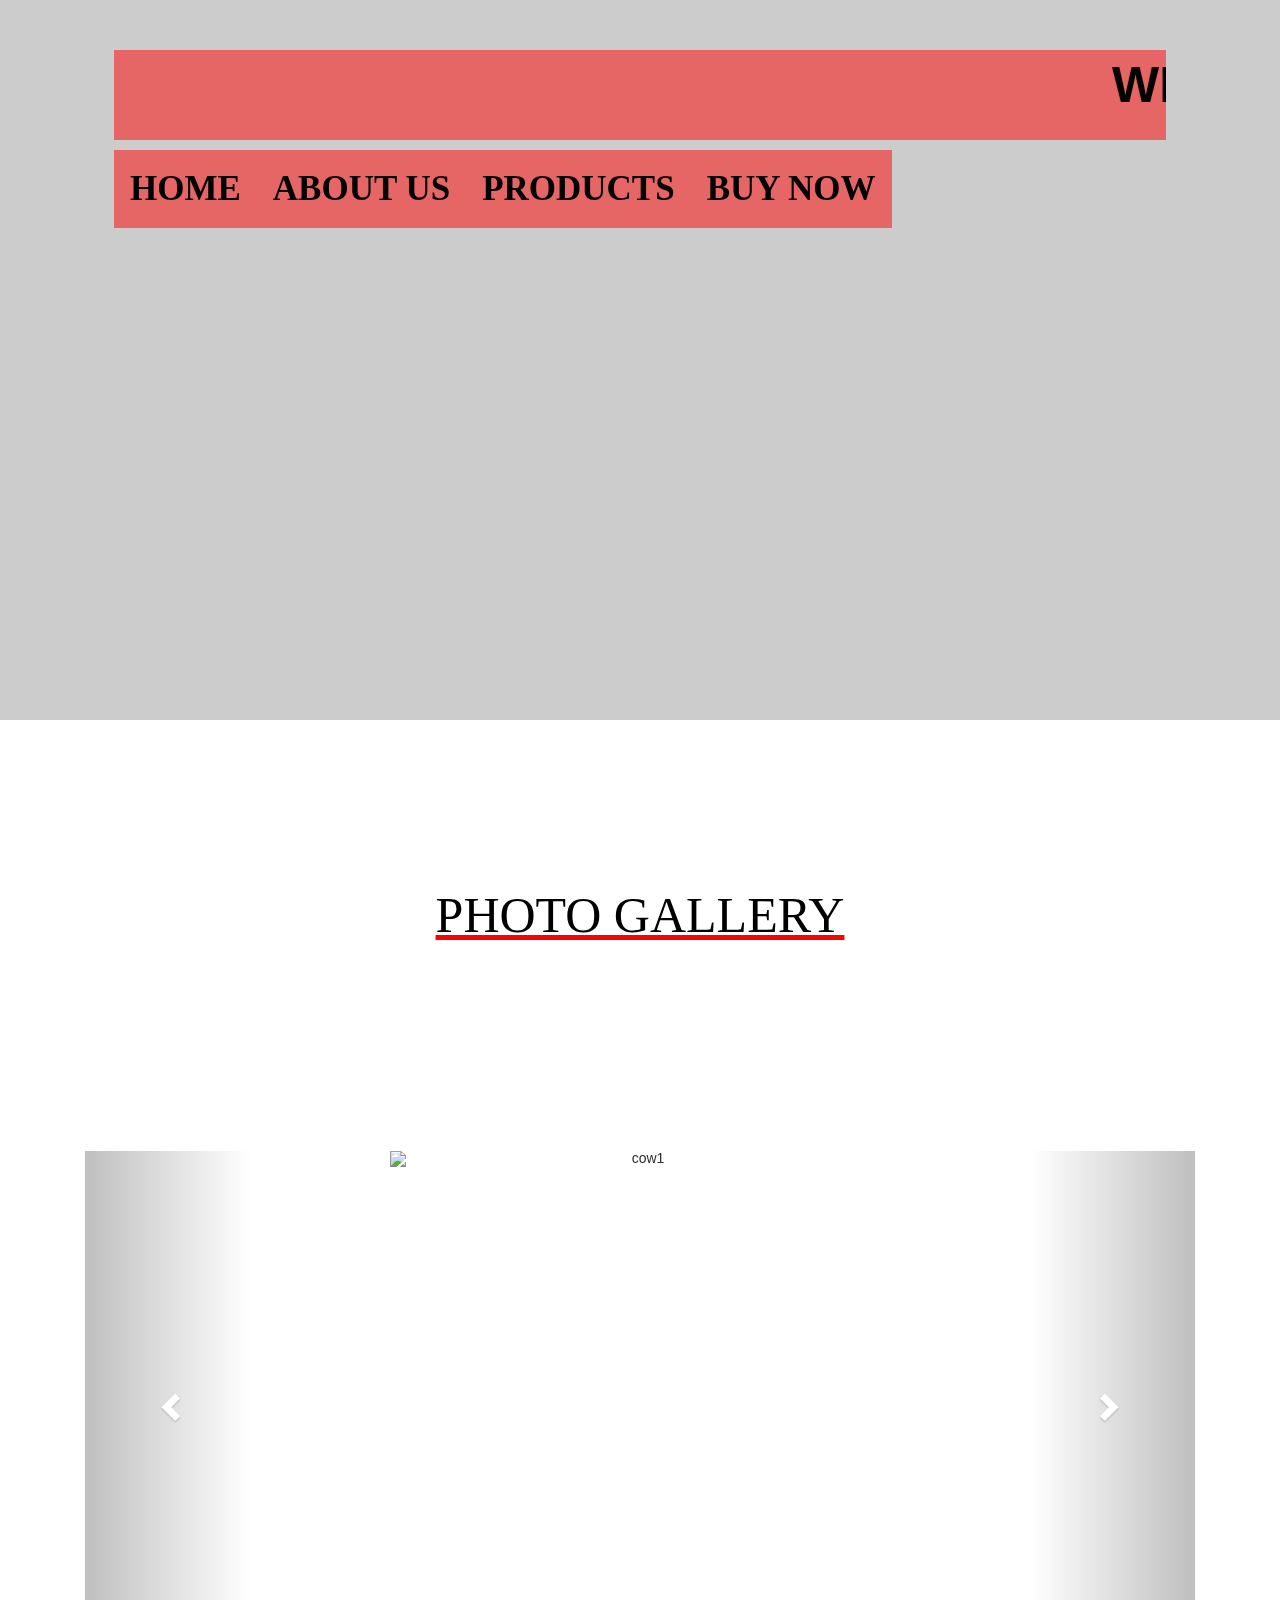
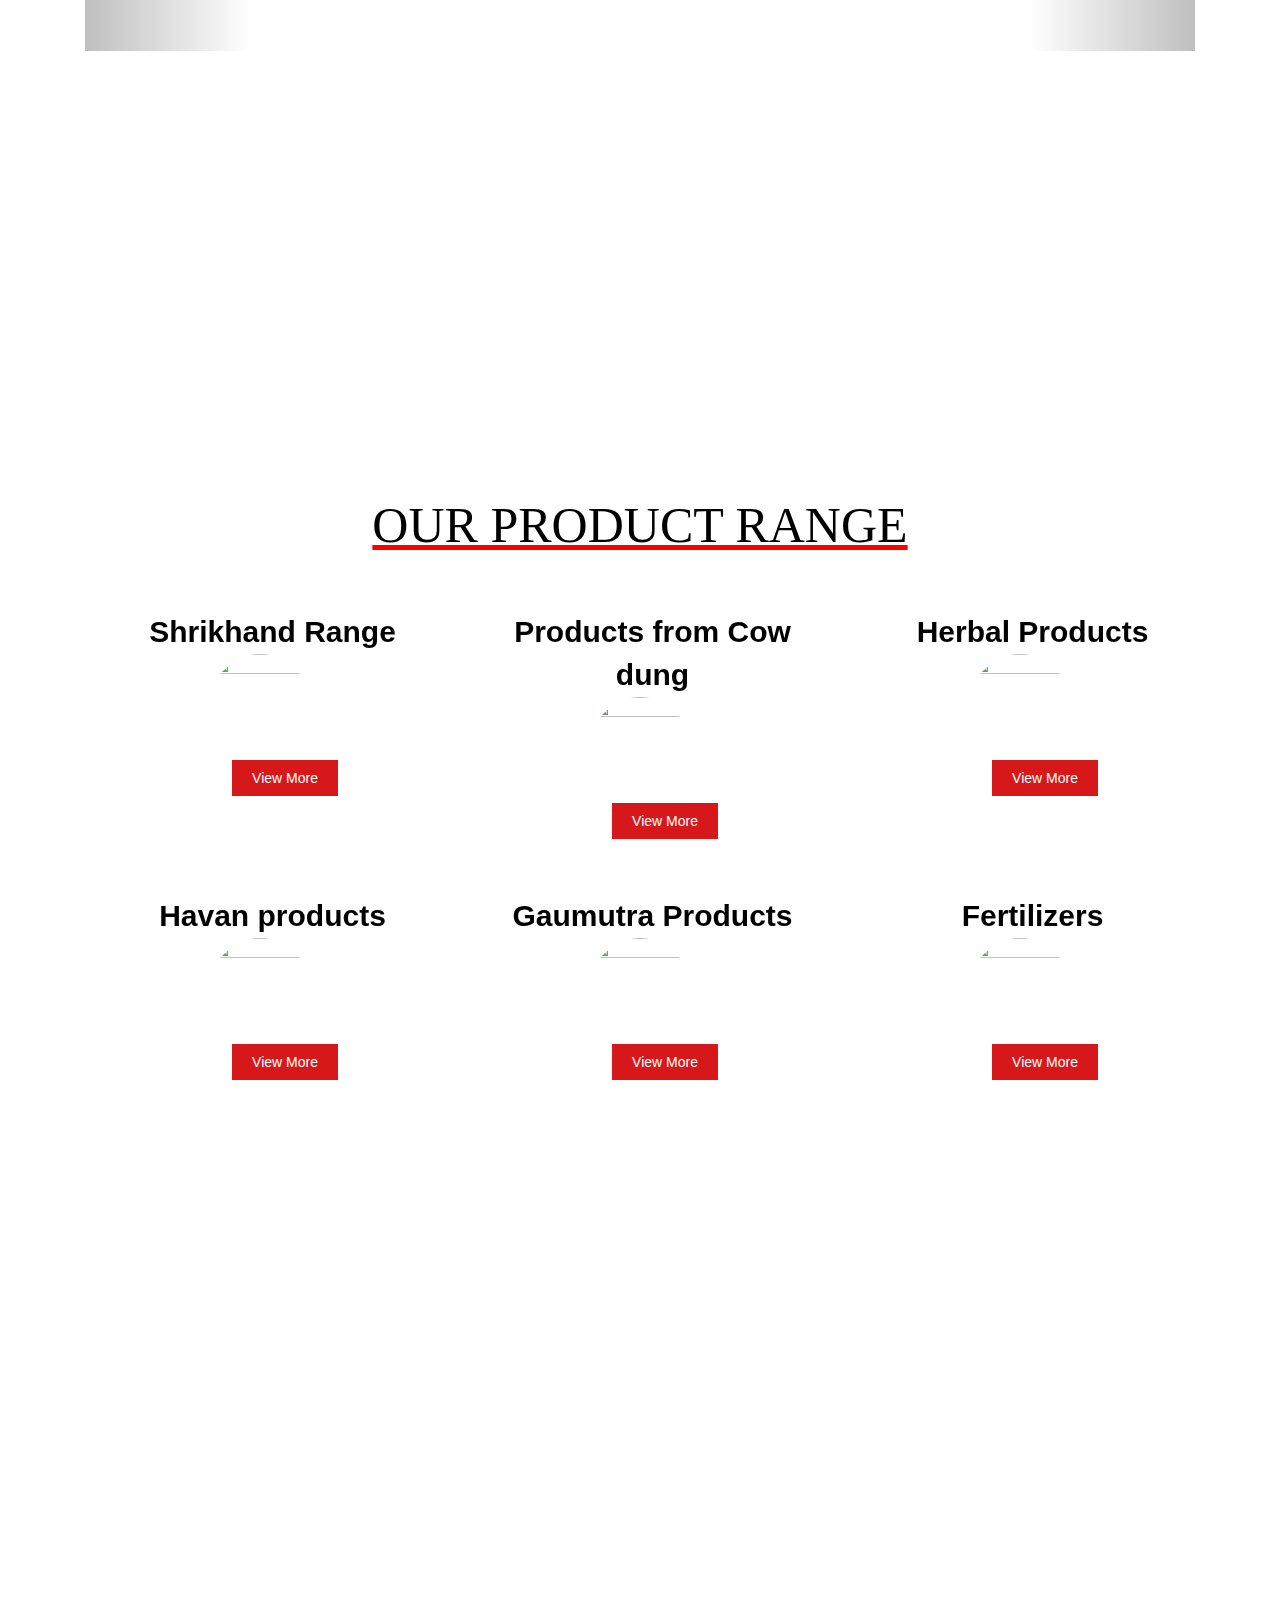
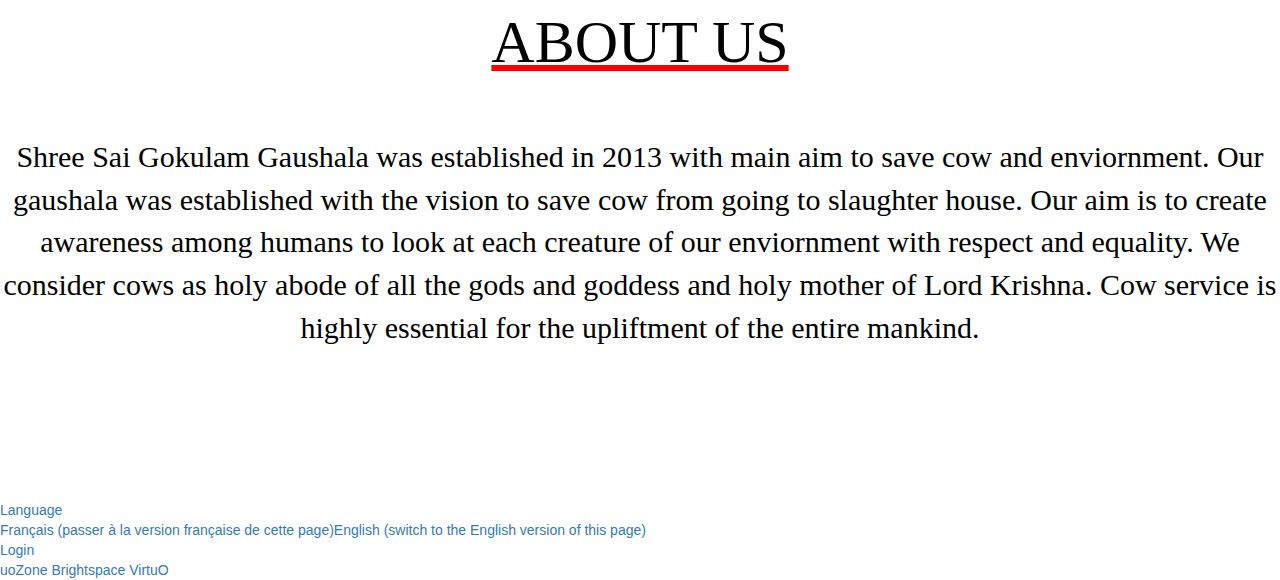
==== commit b99fc89d: "Update index.html" ====
--- a/index.html
+++ b/index.html
@@ -213,7 +213,16 @@
   agent-id="5b662947-03aa-45ff-8761-738850166345"
   language-code="en"
 ></df-messenger>
-	
+  <div class="uoe--language-switcher"><a href="#" class="uoe--switch"><span class="uoe--globe-icon"></span><span class="uoe--text">Language</span></a><div class="uoe--language-list"><a href="/fr/accueil" hreflang="fr" rel="alternate" lang="fr">Français<span class="uos--invisible"> (passer à la version française de cette page)</span></a><a href="/en/home" hreflang="en" rel="alternate" lang="en" class="active">English<span class="uos--invisible"> (switch to the English version of this page)</span></a></div></div><div class="uoe--login-link"><a href="#" class="uoe--switch"><span class="uoe--login-icon"></span><span class="uoe--text">Login</span></a><div class="uoe--login-list"><a href="https://uozone2.uottawa.ca/?language=en">uoZone</a> <a href="https://uottawa.brightspace.com/">Brightspace</a> <a href="https://uozone2.uottawa.ca/?language=en">VirtuO</a> </div></div></div>
+<link rel="stylesheet" href="https://cdnjs.cloudflare.com/ajax/libs/font-awesome/4.7.0/css/font-awesome.min.css">
+<style type="text/css">
+html {
+    background: #fff;
+}
+
+body{
+	color:#2d2d2c;
+}	
 
 <div class="space">
 	</div>
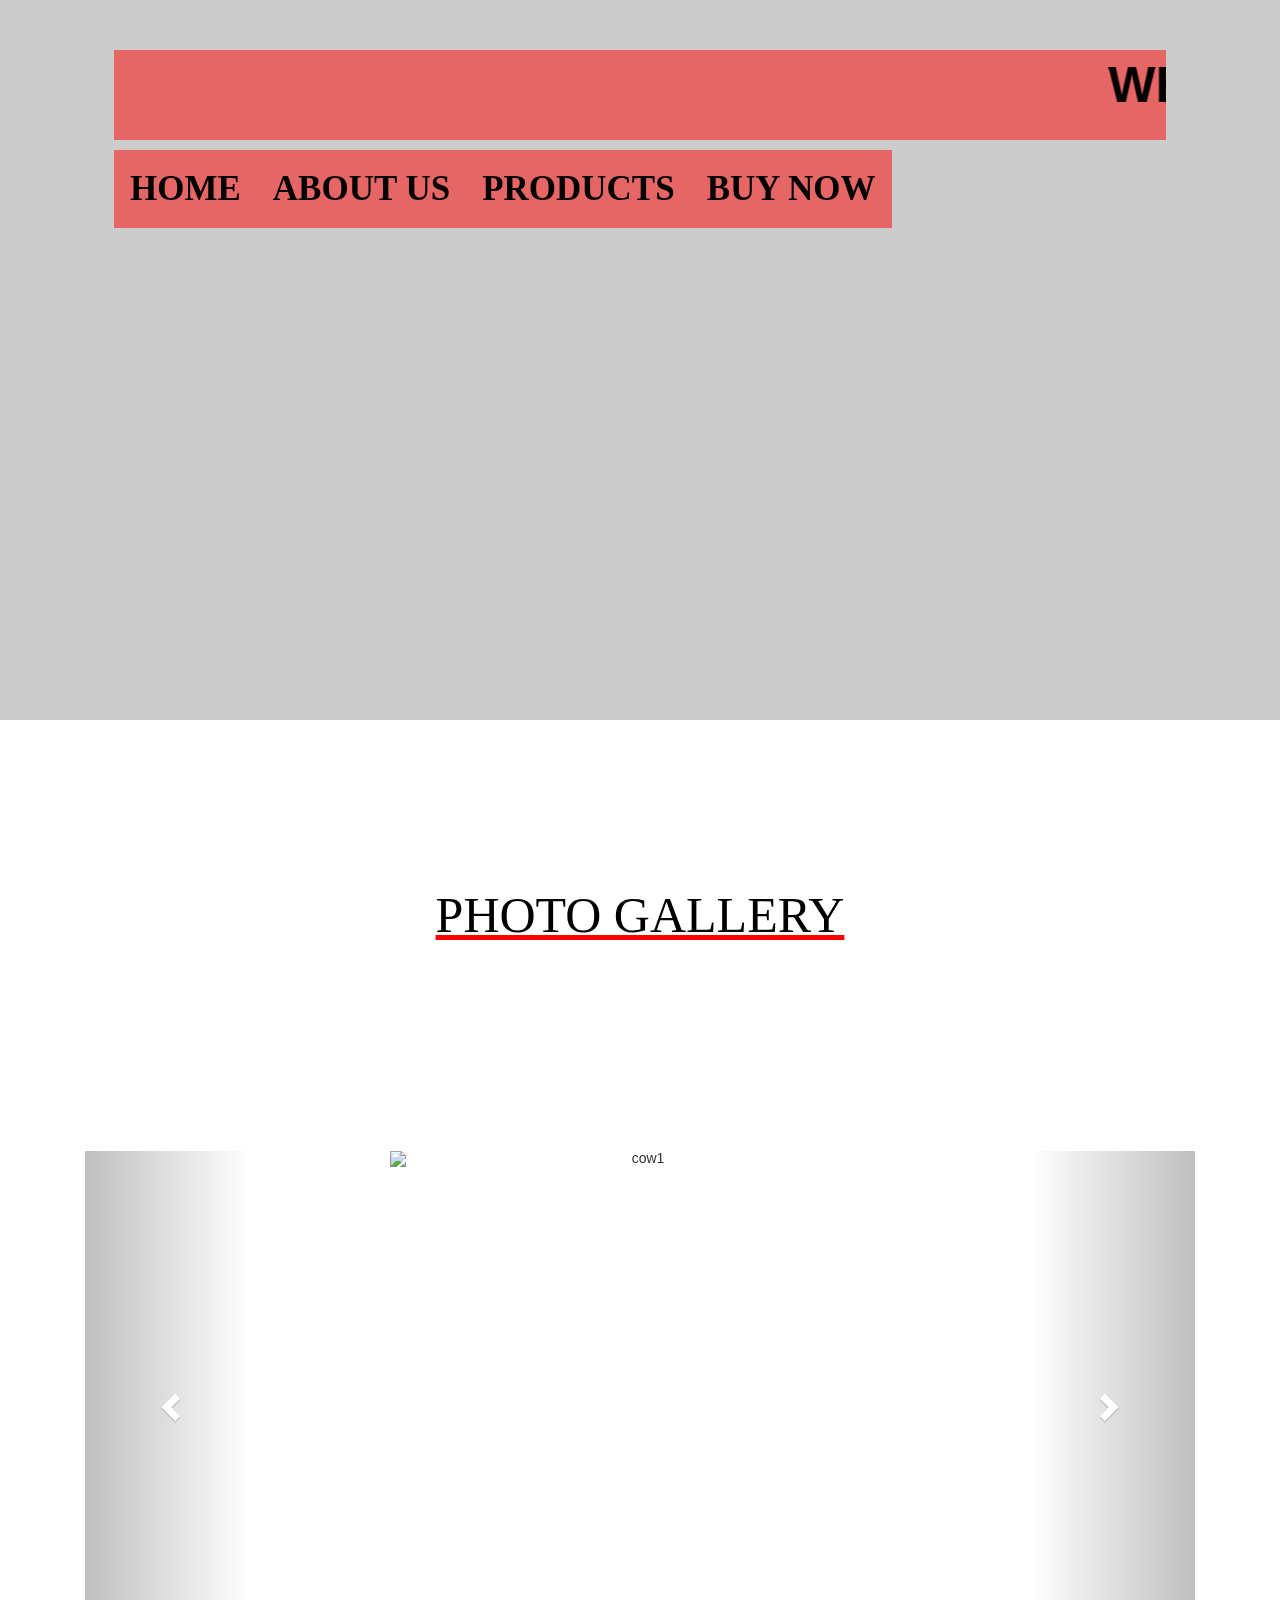
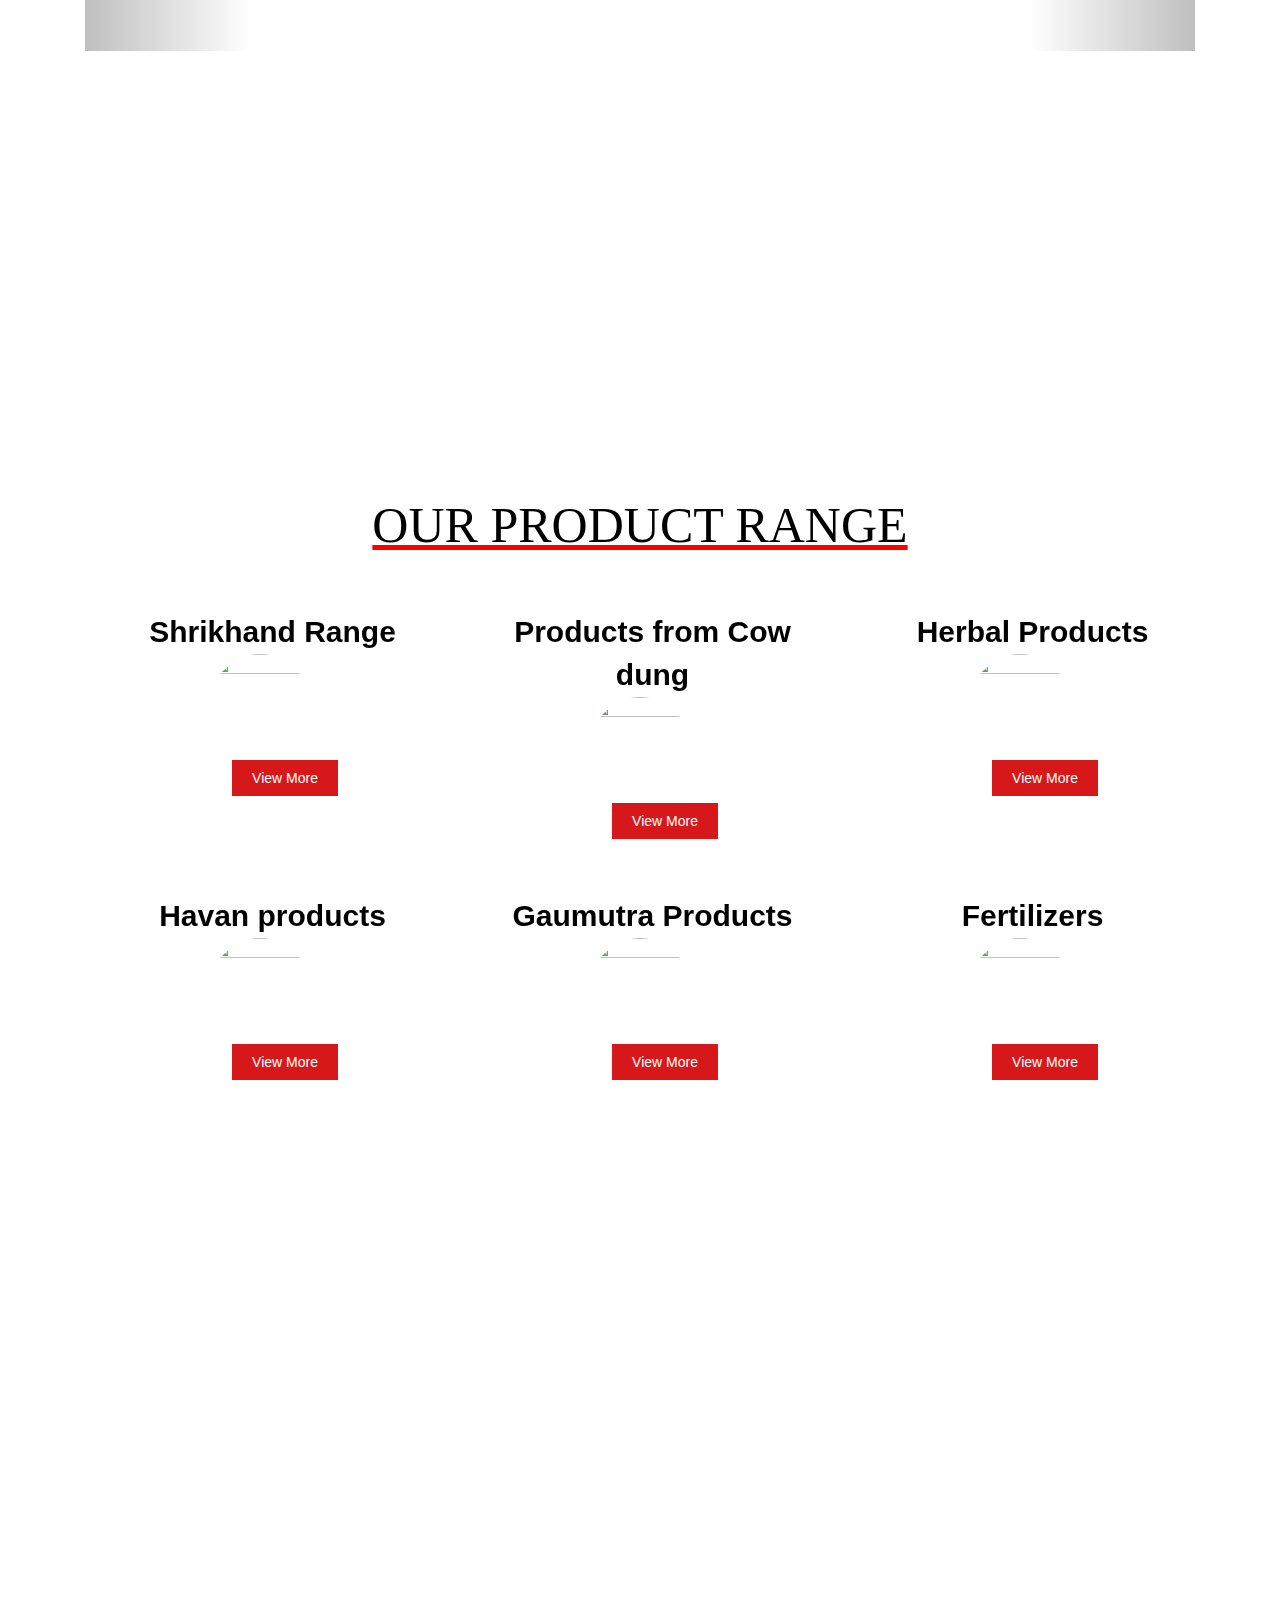
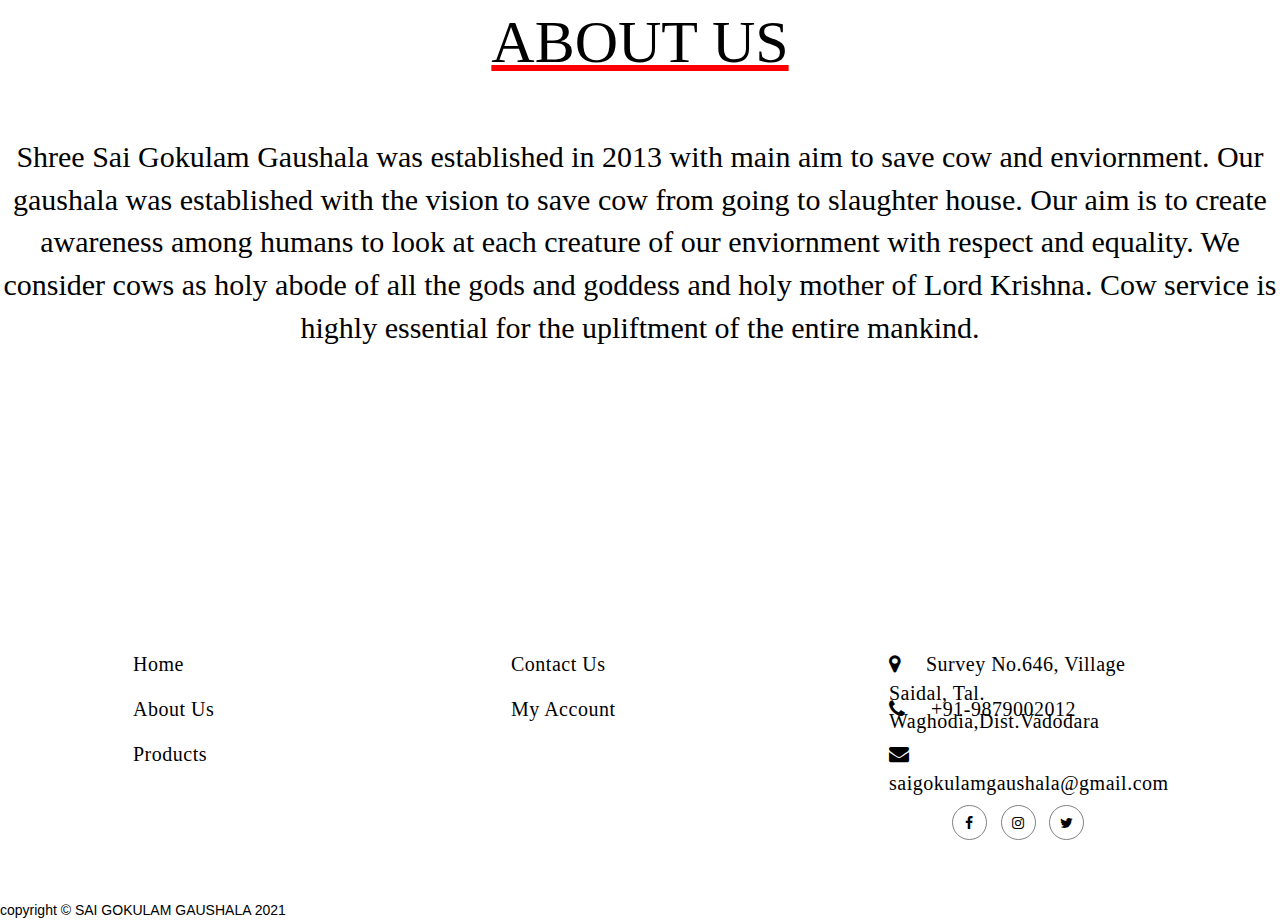
==== commit 39a336f3: "Update index.html" ====
--- a/index.html
+++ b/index.html
@@ -213,16 +213,20 @@
   agent-id="5b662947-03aa-45ff-8761-738850166345"
   language-code="en"
 ></df-messenger>
-  <div class="uoe--language-switcher"><a href="#" class="uoe--switch"><span class="uoe--globe-icon"></span><span class="uoe--text">Language</span></a><div class="uoe--language-list"><a href="/fr/accueil" hreflang="fr" rel="alternate" lang="fr">Français<span class="uos--invisible"> (passer à la version française de cette page)</span></a><a href="/en/home" hreflang="en" rel="alternate" lang="en" class="active">English<span class="uos--invisible"> (switch to the English version of this page)</span></a></div></div><div class="uoe--login-link"><a href="#" class="uoe--switch"><span class="uoe--login-icon"></span><span class="uoe--text">Login</span></a><div class="uoe--login-list"><a href="https://uozone2.uottawa.ca/?language=en">uoZone</a> <a href="https://uottawa.brightspace.com/">Brightspace</a> <a href="https://uozone2.uottawa.ca/?language=en">VirtuO</a> </div></div></div>
-<link rel="stylesheet" href="https://cdnjs.cloudflare.com/ajax/libs/font-awesome/4.7.0/css/font-awesome.min.css">
-<style type="text/css">
-html {
-    background: #fff;
-}
-
-body{
-	color:#2d2d2c;
-}	
+ <style>
+  df-messenger {
+   --df-messenger-bot-message: #f00000;
+   --df-messenger-button-titlebar-color: #f00000;
+   --df-messenger-chat-background-color: #ffffff;
+   --df-messenger-font-color: white;
+   --df-messenger-send-icon: #f00000;
+   --df-messenger-user-message: #8F001A;
+    
+
+		--df-messenger-chat-icon:"https://www.uottawa.ca/marque/sites/www.uottawa.ca.marque/files/4_2_7_large_white_logo_on_garnet.png" width="36" height="36"; 
+	
+	 }	
+</style>	
 
 <div class="space">
 	</div>
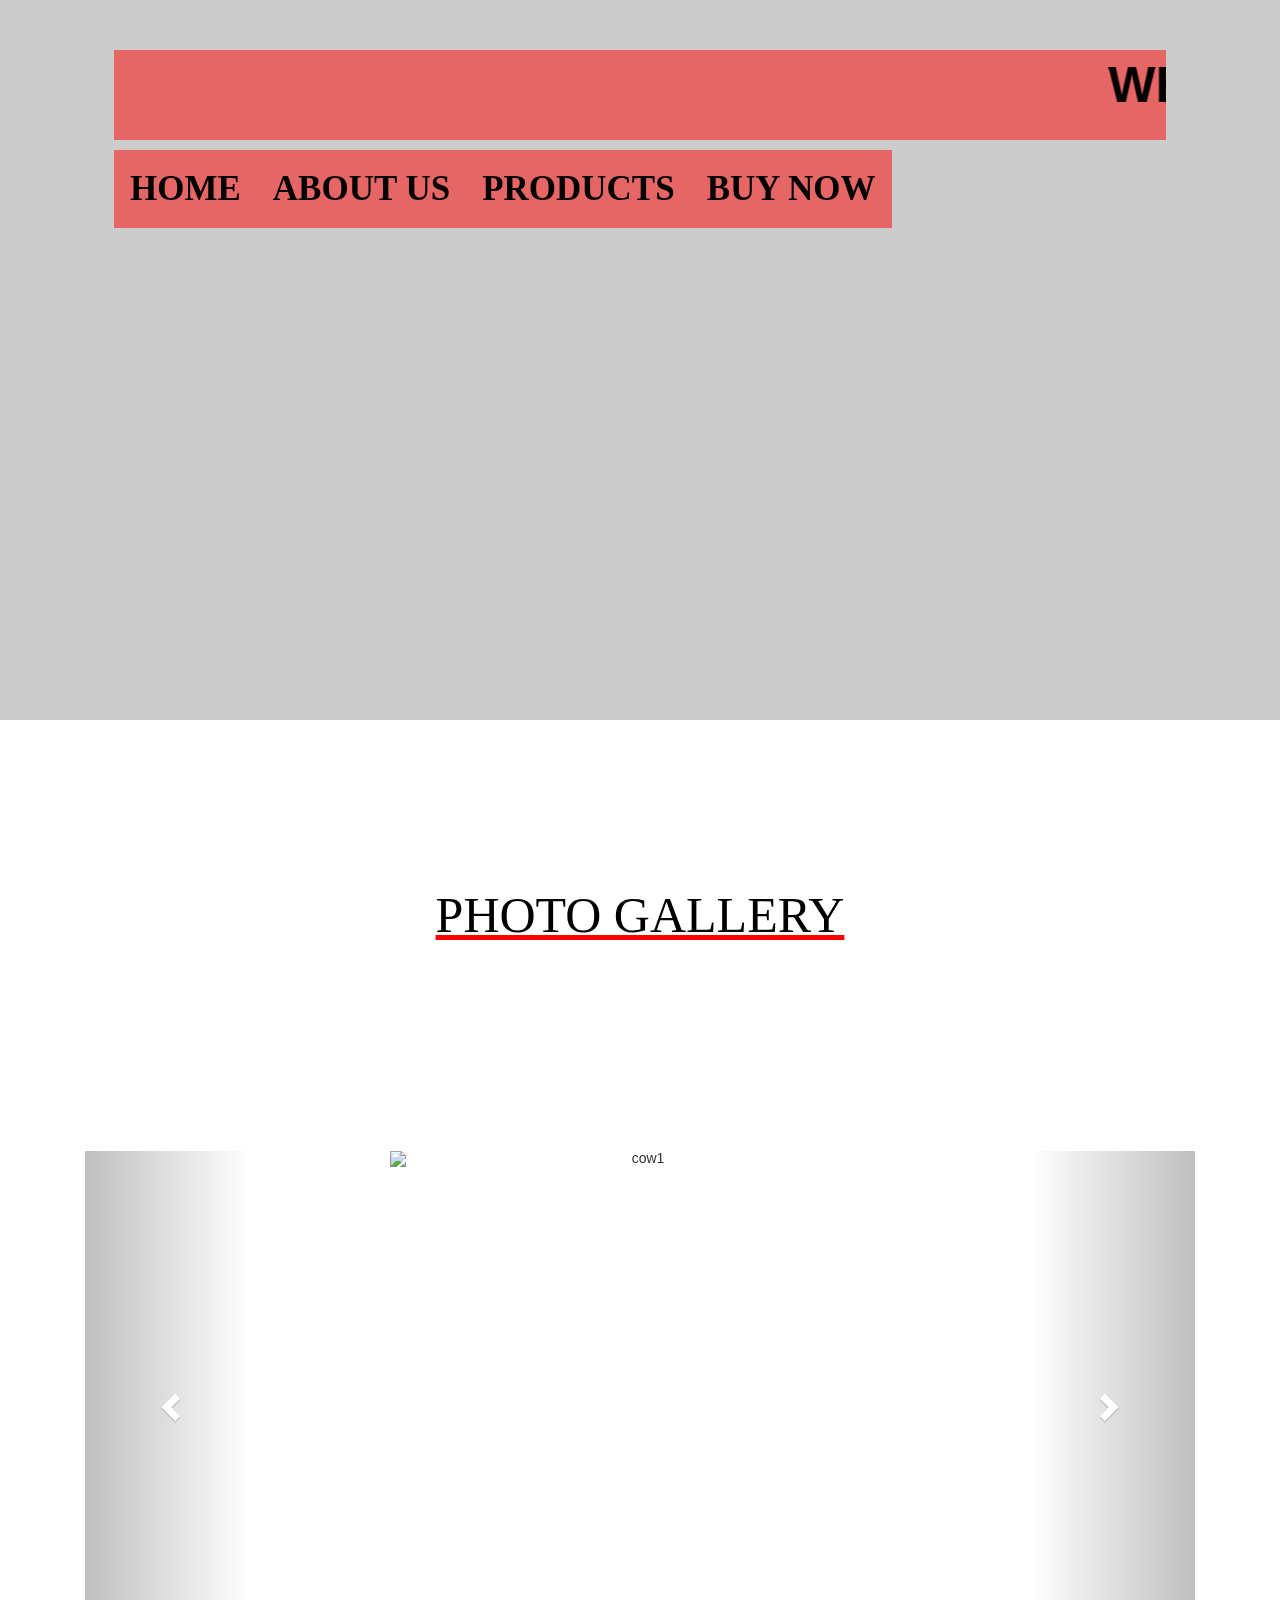
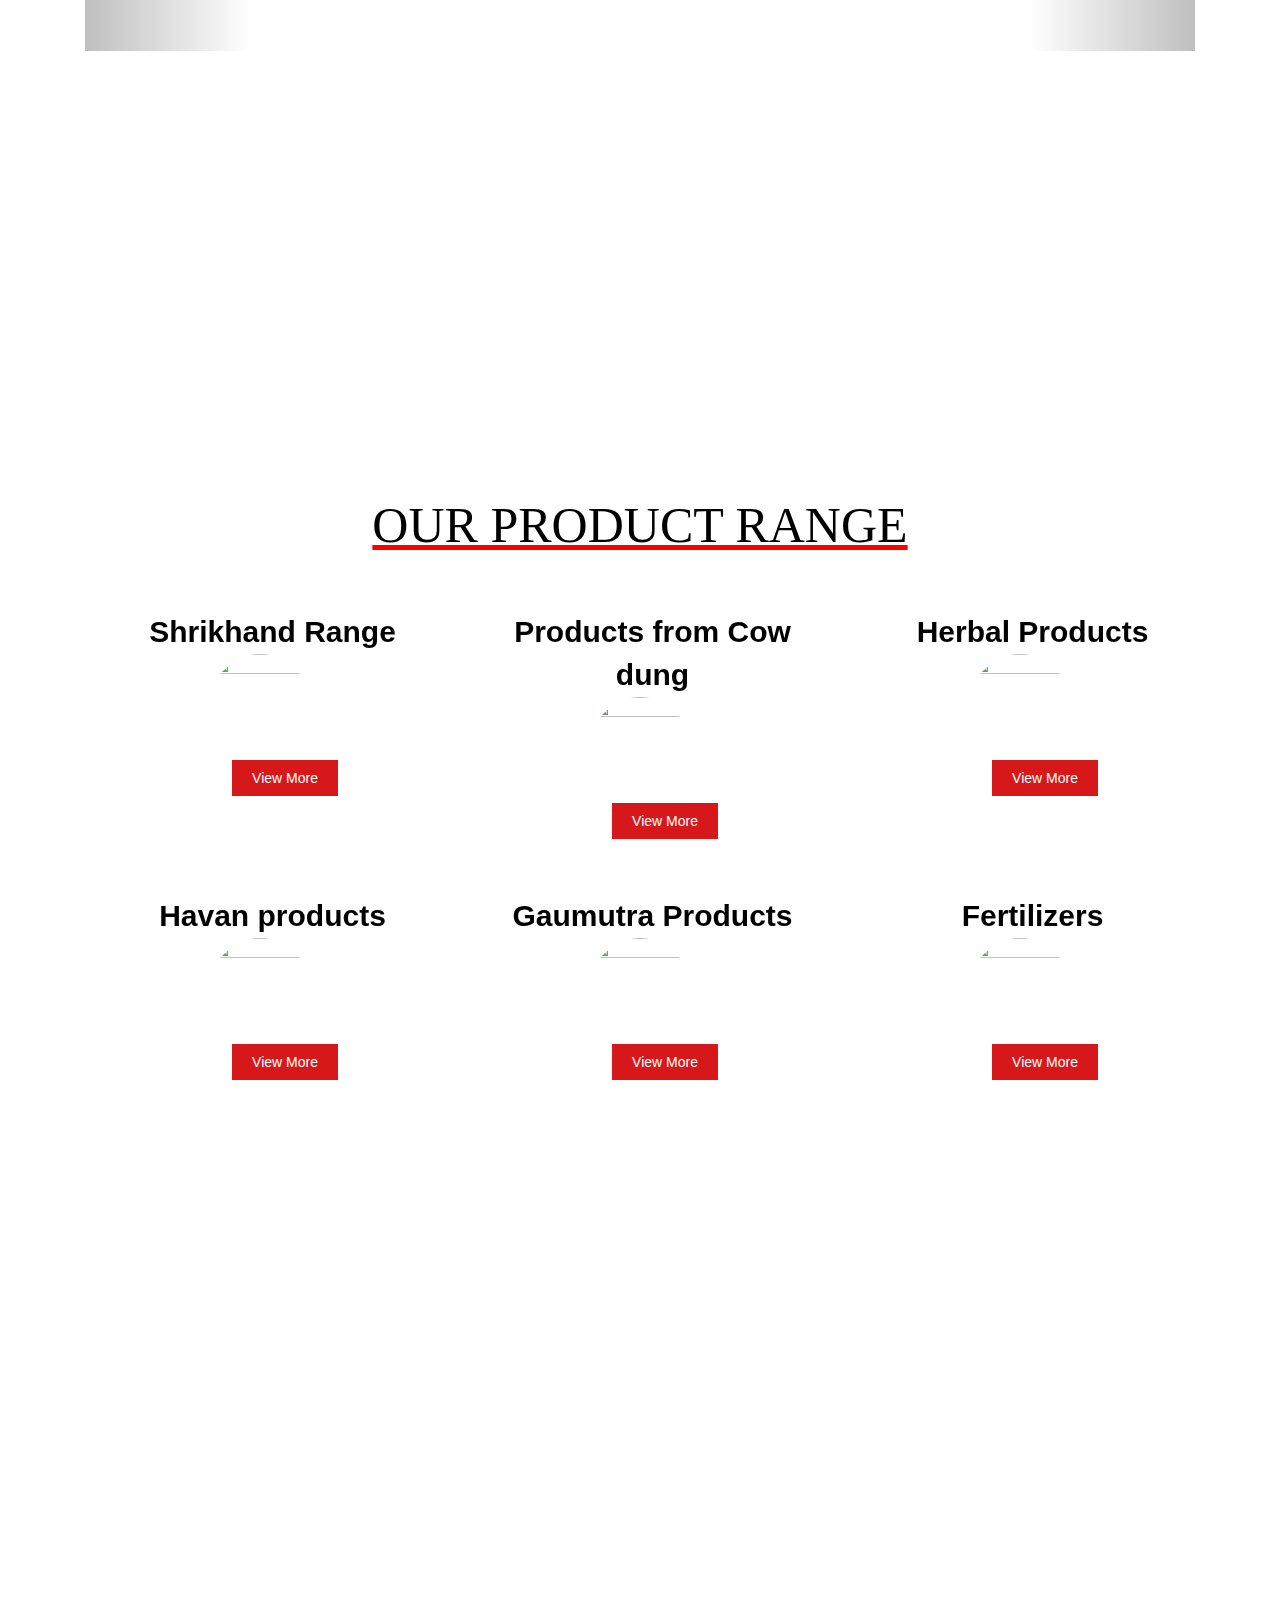
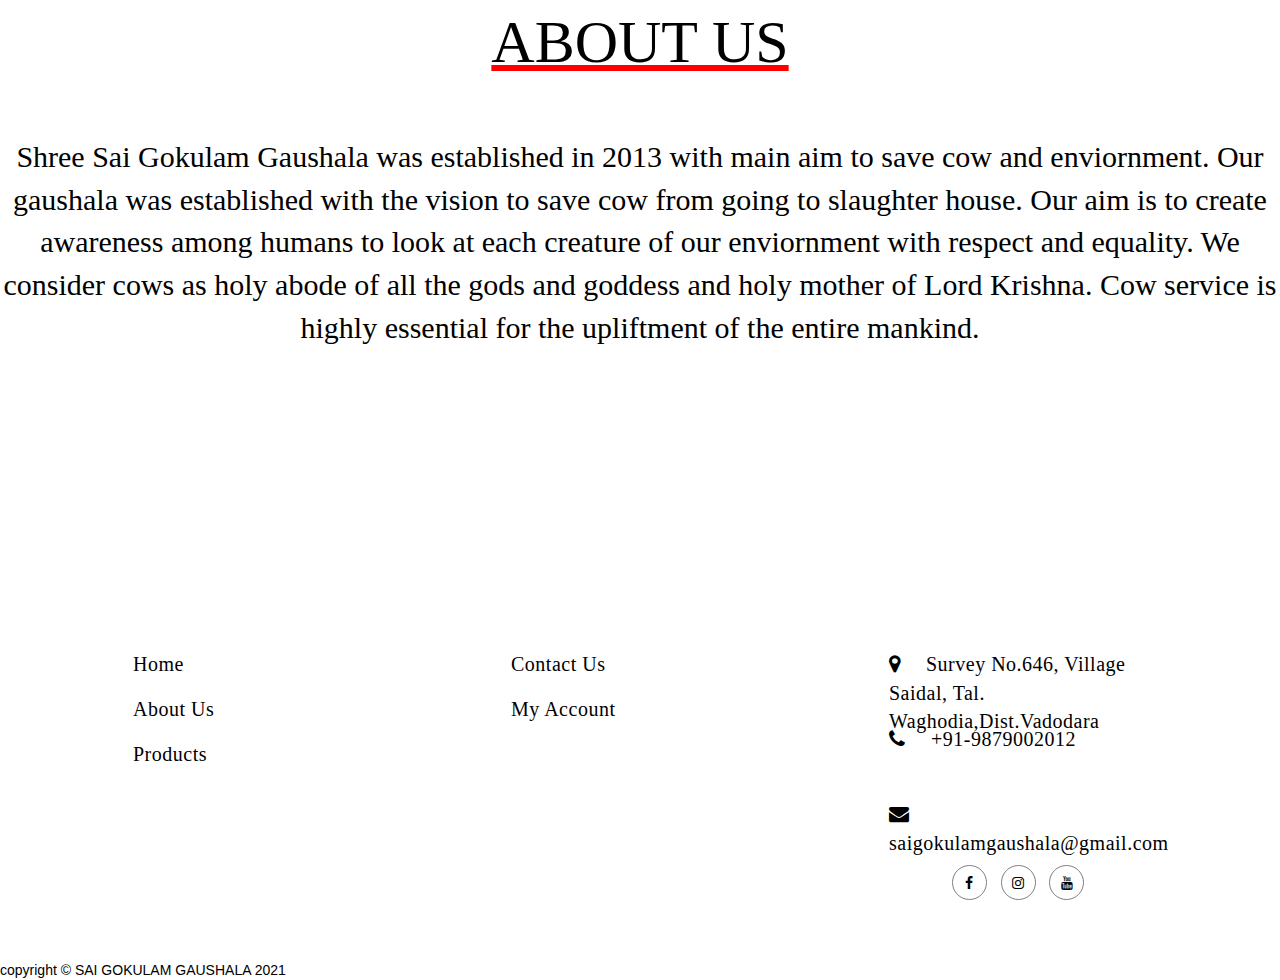
==== commit 8954daf1: "Update index.html" ====
--- a/index.html
+++ b/index.html
@@ -209,7 +209,7 @@
 <script src="https://www.gstatic.com/dialogflow-console/fast/messenger/bootstrap.js?v=1"></script>
 <df-messenger
   intent="WELCOME"
-  chat-title="chatbot"
+  chat-title="SaiGokulamGaushala"
   agent-id="5b662947-03aa-45ff-8761-738850166345"
   language-code="en"
 ></df-messenger>
@@ -220,7 +220,7 @@
    --df-messenger-chat-background-color: #ffffff;
    --df-messenger-font-color: white;
    --df-messenger-send-icon: #f00000;
-   --df-messenger-user-message: #8F001A;
+   --df-messenger-user-message: #f00000;
     
 
 		--df-messenger-chat-icon:"https://www.uottawa.ca/marque/sites/www.uottawa.ca.marque/files/4_2_7_large_white_logo_on_garnet.png" width="36" height="36"; 
@@ -267,9 +267,13 @@
 	  	  <li><i class="fa fa-map-marker" aria-hidden="true"></i>
 	  	  Survey No.646, Village Saidal, Tal. Waghodia,Dist.Vadodara
 	  	</li>
+		   <div class="spacef">
+	</div>
 	  	  <li><i class="fa fa-phone"  aria-hidden="true"></i>
 	  	     +91-9879002012
 	  	   </li>
+		   <div class="spacef">
+	</div>
 	  	  <li><i class="fa fa-envelope" aria-hidden="true"></i>
 	  	  	saigokulamgaushala@gmail.com
 	  	  </li>
@@ -278,7 +282,7 @@
 	 <div class="social-media">
 	       <a href="https://www.facebook.com/Sai-Gokulam-Gaushala-1782885225090858/?pageid=1782885225090858&ftentidentifier=3224981787547854&padding=0"><i class="fa fa-facebook" aria-hidden="true"></i></a>
 	  	   <a href="https://www.instagram.com/shreesaigokulam/?hl=en"><i class="fa fa-instagram" aria-hidden="true"></i></a>
-	  	   <a href=""><i class="fa fa-twitter" aria-hidden="true"></i></a>
+	  	   <a href="https://www.youtube.com/channel/UCUCISJxNVBWlb3YHRLIvQ_A/featured"><i class="fa fa-youtube" aria-hidden="true"></i></a>
 	   </div>
 
 </div>
--- a/css/home.css
+++ b/css/home.css
@@ -114,6 +114,10 @@
  margin-top: :10px;
 
 }
+ .spacef{
+  height:20px;
+  opacity: 0px;
+ }
     
 .products{
   background-color: rgb(255,255,255,0.8);
